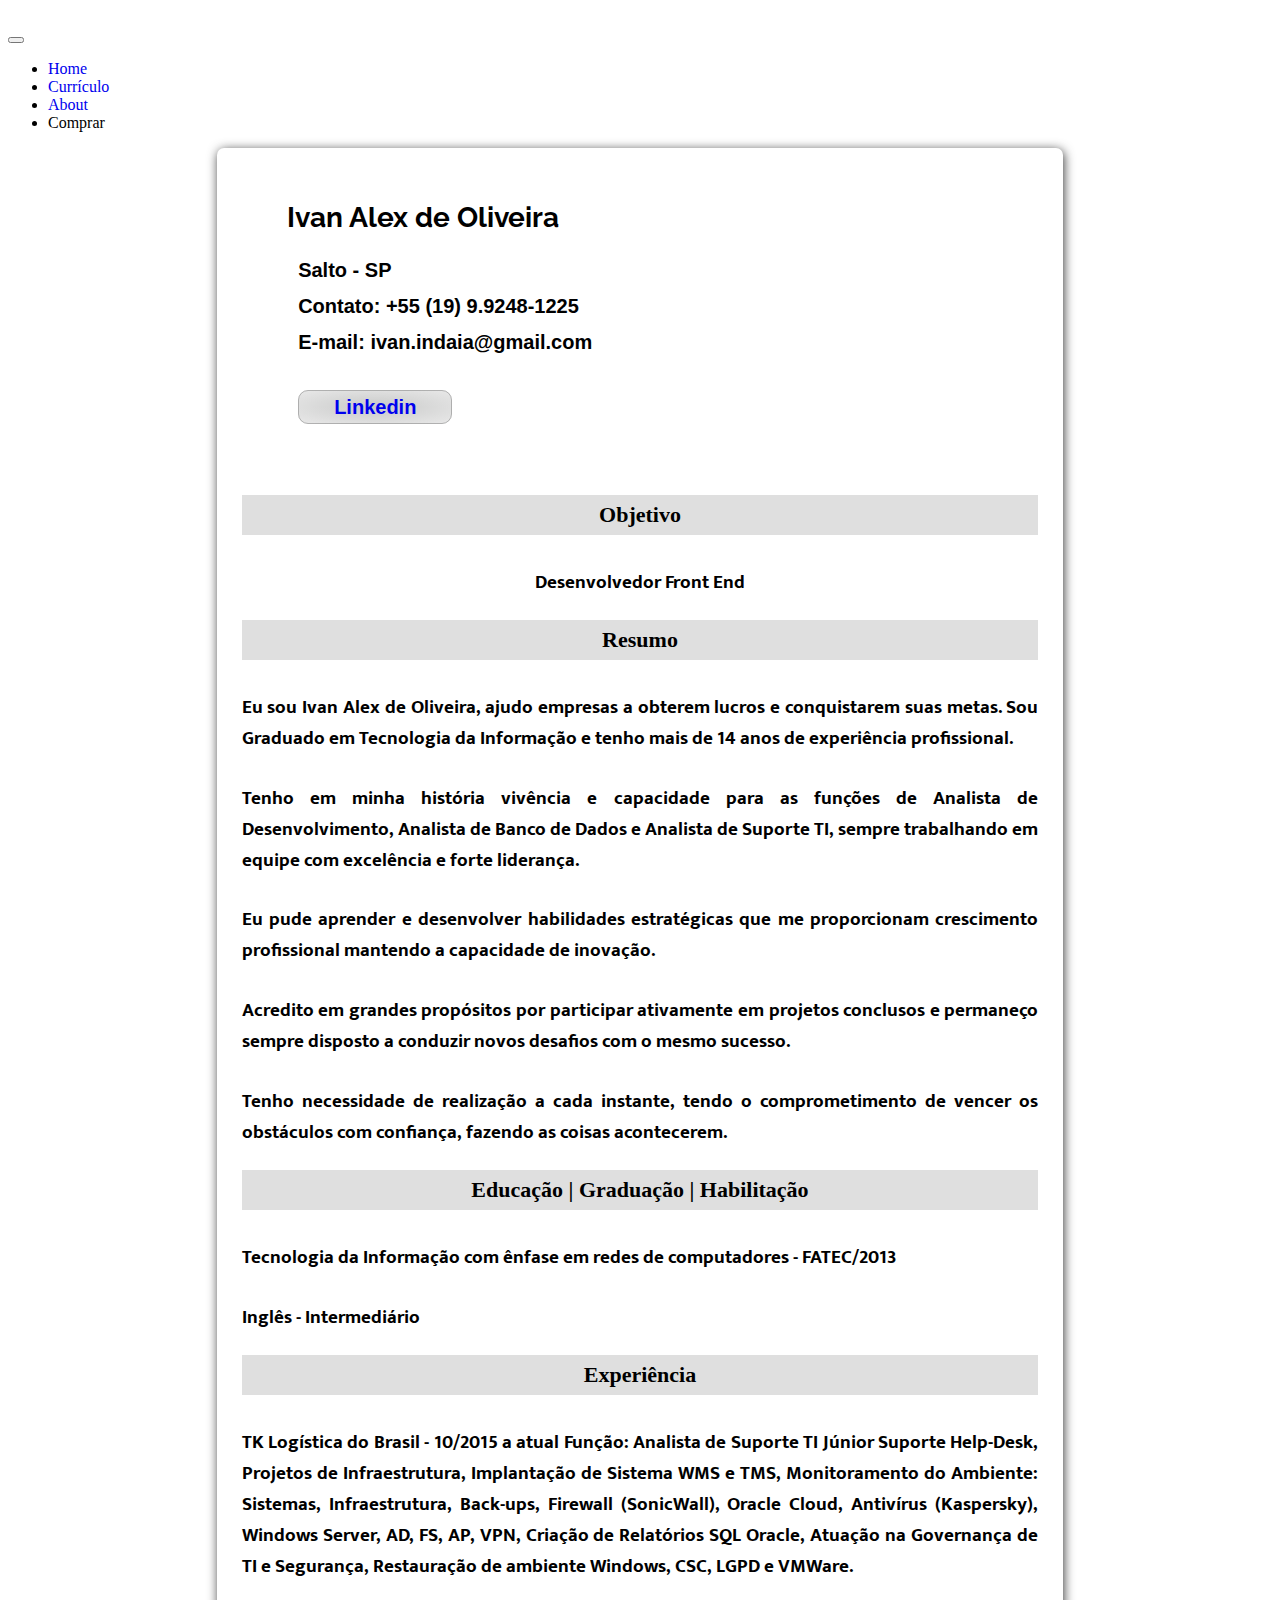
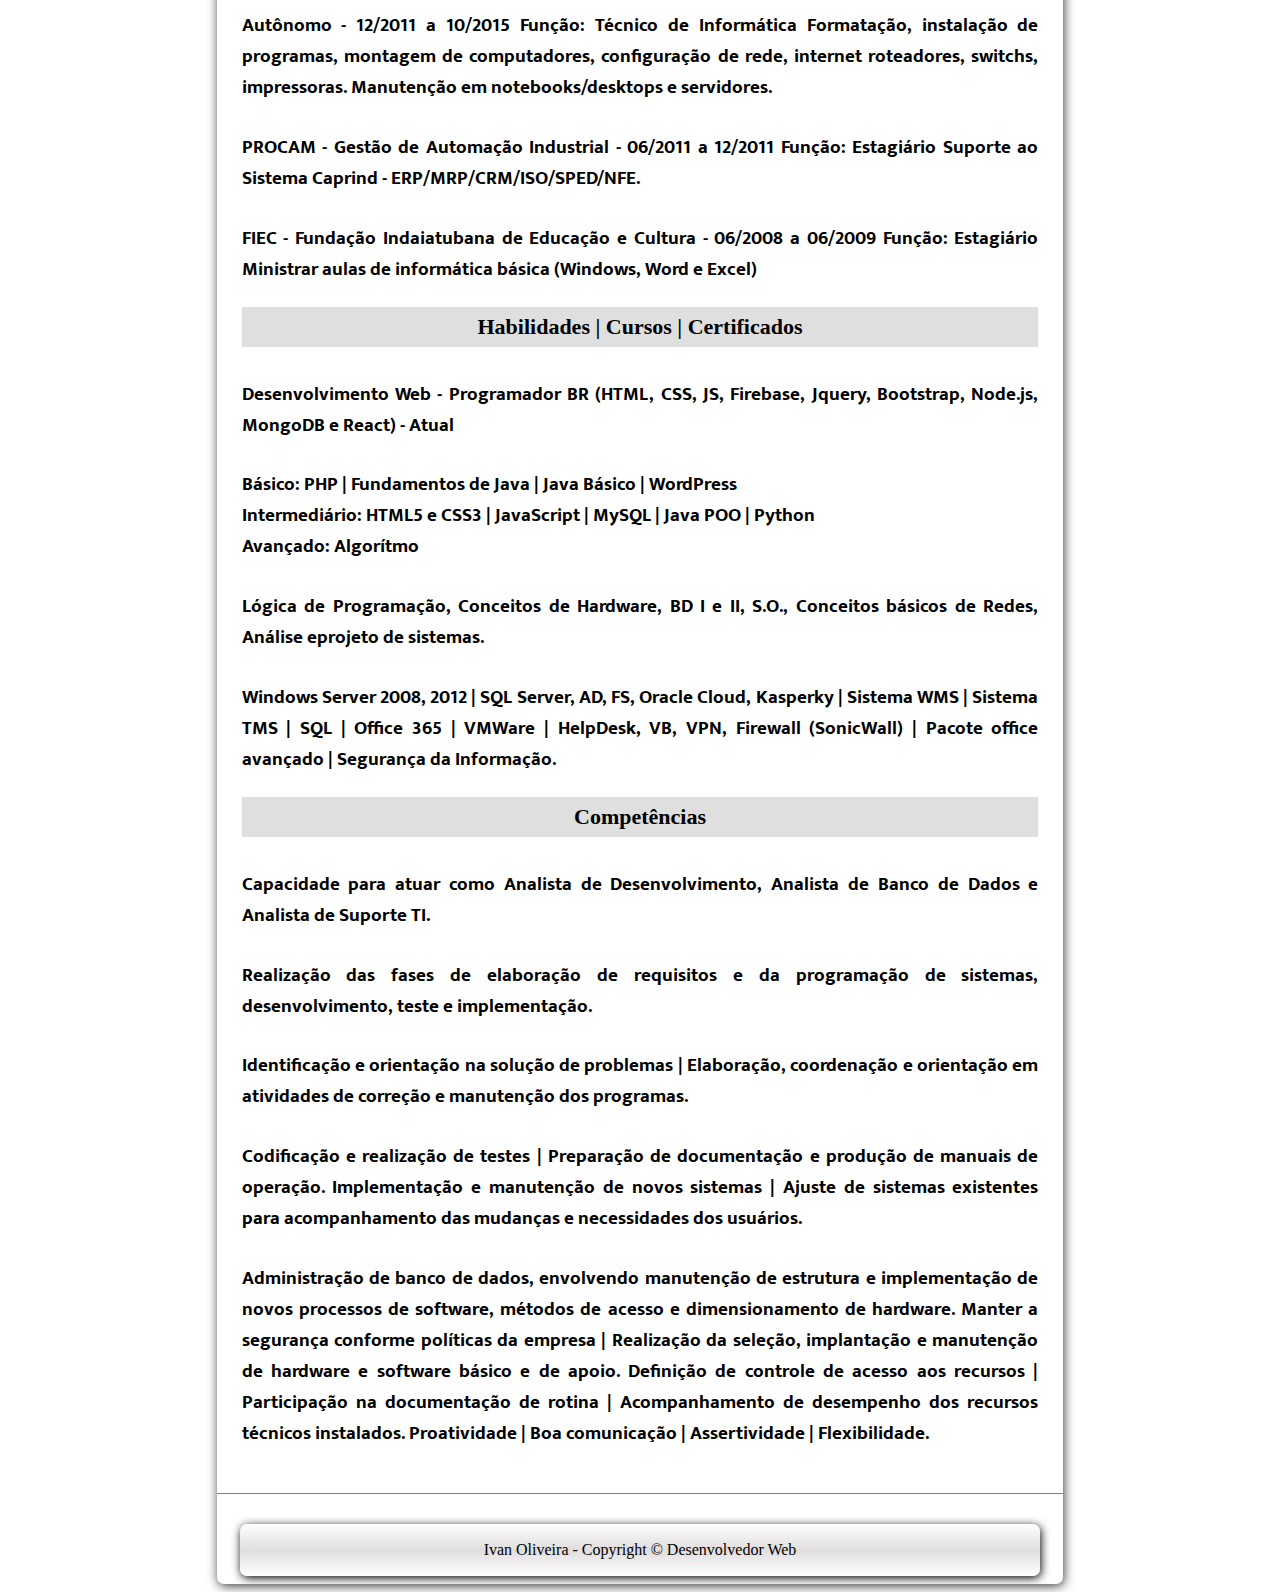
==== html/curriculo.html @ 5013e36b "Up-01" ====
<!DOCTYPE html>
<html lang="pt-br">

<head>
    <meta charset="UTF-8">
    <meta http-equiv="X-UA-Compatible" content="IE=edge">
    <meta name="viewport" content="width=device-width, initial-scale=1.0">
    <link rel="stylesheet" href="../css/style.css">
    <link href="https://cdn.jsdelivr.net/npm/bootstrap@5.1.3/dist/css/bootstrap.min.css" rel="stylesheet" integrity="sha384-1BmE4kWBq78iYhFldvKuhfTAU6auU8tT94WrHftjDbrCEXSU1oBoqyl2QvZ6jIW3" crossorigin="anonymous">
    <title>Currículo - Ivan Oliveira</title>
</head>
<body>
    <body>
        <header class="container">
            <nav class="navbar navbar-expand-sm bg-dark navbar-dark">
                <div class="navbar-brand"><img src="../images/" alt=""> </div>
                <button class="navbar-toggler" type="button" data-toggle="collapse" data-target="#myNav">
                    <span class="navbar-toggler-icon"></span>
                </button>
                <div id="myNav" class="collapse navbar-collapse justify-content-end">
                    <ul class="navbar-nav">
                        <li class="nav-item"><a href="../index.html" class="nav-link" data-toggle="tab">Home</a></li>
                        <li class="nav-item"><a href="html/curriculo.html" target="_blank" class="nav-link" >Currículo</a></li>
                        <li class="nav-item"><a href="#about" class="nav-link" data-toggle="tab">About</a></li>
                        <li class="btn btn-primary">Comprar</li>
                    </ul>
                </div>
            </nav>
    </header>
    <div class="interface">
        <div id="headerLeft">
            <h2 id="nome">Ivan Alex de Oliveira</h2>
            <h3>Salto - SP</h3>
            <h3>Contato:  +55 (19) 9.9248-1225</h3>
            <h3>E-mail:  ivan.indaia@gmail.com</h3> <br>
            <h3><a id="linkedin" href="www.linkedin.com/in/ivan-alex-oliveira">Linkedin</a></h3>
        </div>
        <div id="headerRight">
            <picture>
                <a href="www.linkedin.com/in/ivan-alex-oliveira">
                    <img id="inage" src="images/linkedin.jpeg" alt="">
                </a>
            </picture>
        </div>

        <div class="corpo">
            <!--============ OBJETIVO ============-->
            <h3 class="titulo">Objetivo</h3>
            <h3>
                <p id="obj">
                    Desenvolvedor Front End
                </p>
            </h3>

            <!--============ RESUMO ============-->
            <h3 class="titulo">Resumo</h3>
            <h3>
                <p>
                    Eu sou Ivan Alex de Oliveira, ajudo empresas a
                    obterem lucros e conquistarem suas metas. Sou Graduado
                    em Tecnologia da Informação e tenho mais de
                    14 anos de experiência profissional.
                </p>
                <p>
                    Tenho em minha história vivência e capacidade
                    para as funções de Analista de Desenvolvimento,
                    Analista de Banco de Dados e Analista de Suporte
                    TI, sempre trabalhando em equipe com excelência e forte
                    liderança.
                </p>
                <p>
                    Eu pude aprender e desenvolver habilidades
                    estratégicas que me proporcionam crescimento
                    profissional mantendo a capacidade de inovação.
                </p>
                <p>
                    Acredito em grandes propósitos por participar
                    ativamente em projetos conclusos e permaneço sempre
                    disposto a conduzir novos desafios com o mesmo sucesso.
                </p>
                <p>
                    Tenho necessidade de realização a cada instante,
                    tendo o comprometimento de vencer os obstáculos com
                    confiança, fazendo as coisas acontecerem.
                </p>
            </h3>

            <!--============ Educação | Graduação | Habilitação ============-->
            <h3 class="titulo">Educação | Graduação | Habilitação</h3>
            <h3>
                <p>
                    Tecnologia da Informação com ênfase em
                    redes de computadores - FATEC/2013
                </p>
                <p>
                    Inglês - Intermediário
                </p>
            </h3>

            <!--============ EXPERIÊNCIA ============-->
            <h3 class="titulo">Experiência</h3>
            <h3>
                <p>
                    TK Logística do Brasil - 10/2015 a atual
                    Função: Analista de Suporte TI Júnior
                    Suporte Help-Desk, Projetos de Infraestrutura,
                    Implantação de Sistema WMS e TMS, Monitoramento do
                    Ambiente: Sistemas, Infraestrutura, Back-ups,
                    Firewall (SonicWall), Oracle Cloud, Antivírus
                    (Kaspersky),
                    Windows Server, AD, FS, AP, VPN, Criação de
                    Relatórios SQL Oracle, Atuação na Governança
                    de TI e Segurança, Restauração de ambiente
                    Windows, CSC, LGPD e VMWare.
                </p>
                <p>
                    Autônomo - 12/2011 a 10/2015
                    Função: Técnico de Informática
                    Formatação, instalação de programas,
                    montagem de computadores, configuração
                    de rede, internet roteadores, switchs,
                    impressoras. Manutenção em
                    notebooks/desktops e servidores.
                </p>
                <p>
                    PROCAM - Gestão de Automação Industrial -
                    06/2011 a 12/2011
                    Função: Estagiário
                    Suporte ao Sistema Caprind -
                    ERP/MRP/CRM/ISO/SPED/NFE.
                </p>
                <p>
                    FIEC - Fundação Indaiatubana de
                    Educação e Cultura - 06/2008 a 06/2009
                    Função: Estagiário
                    Ministrar aulas de informática básica
                    (Windows, Word e Excel)
                </p>
            </h3>

            <!--============ Habilidades | Cursos | Certificados ============-->
            <h3 class="titulo">Habilidades | Cursos | Certificados</h3>
            <h3>
                <p>
                    Desenvolvimento Web - Programador BR (HTML, CSS, JS,
                    Firebase, Jquery, Bootstrap, Node.js, MongoDB
                    e React) - Atual
                </p>

                <p class="parag">
                    Básico: PHP | Fundamentos de Java | Java Básico | WordPress <br>
                    Intermediário: HTML5 e CSS3 | JavaScript | MySQL | Java POO | Python <br>
                    Avançado: Algorítmo
                </p>
                <p>
                    Lógica de Programação, Conceitos de Hardware,
                    BD I e II, S.O., Conceitos básicos de Redes,
                    Análise eprojeto de sistemas.
                </p>
                <p>
                    Windows Server 2008, 2012 | SQL Server, AD, FS,
                    Oracle Cloud, Kasperky | Sistema WMS | Sistema TMS
                    | SQL | Office 365 | VMWare | HelpDesk, VB, VPN,
                    Firewall (SonicWall) | Pacote office avançado |
                    Segurança da Informação.
                </p>
            </h3>

            <!--============ COMPETÊNCIAS ============-->
            <h3 class="titulo">Competências</h3>
            <h3>
                <p>
                    Capacidade para atuar como Analista de
                    Desenvolvimento, Analista de Banco de
                    Dados e Analista de Suporte TI.
                </p>
                <p>
                    Realização das fases de elaboração
                    de requisitos e da programação de
                    sistemas, desenvolvimento, teste e
                    implementação.
                </p>
                <p>
                    Identificação e orientação na solução
                    de problemas | Elaboração, coordenação
                    e orientação em atividades de correção
                    e manutenção dos programas.
                </p>
                <p>
                    Codificação e realização de testes |
                    Preparação de documentação e produção
                    de manuais de operação. Implementação
                    e manutenção de novos sistemas |
                    Ajuste de sistemas existentes para
                    acompanhamento das mudanças e necessidades dos usuários.
                </p>
                <p>
                    Administração de banco de dados, envolvendo
                    manutenção de estrutura e implementação de novos
                    processos de software, métodos de acesso e
                    dimensionamento de hardware.
                    Manter a segurança conforme políticas da empresa
                    | Realização da seleção, implantação e manutenção de
                    hardware e software básico e de apoio.
                    Definição de controle de acesso aos recursos
                    | Participação na documentação de rotina |
                    Acompanhamento de desempenho dos recursos 
                    técnicos instalados.
                    Proatividade | Boa comunicação | 
                    Assertividade | Flexibilidade.
                </p>

            </h3>
        </div>
        <footer class="rodape">
            Ivan Oliveira - Copyright &copy; Desenvolvedor Web
        </footer>
    </div>
</body>

</html>
---- css/style.css ----
@import url('https://fonts.googleapis.com/css2?family=Raleway:wght@100&display=swap');
@import url('https://fonts.googleapis.com/css2?family=PT+Serif&display=swap');
@import url('https://fonts.googleapis.com/css2?family=Mukta:wght@200&display=swap');


body {
    /*background-image: url(images/back.jpeg);*/
    background-size: contain;
    background-attachment: fixed;
}

/* ========== INTERFACE ========== */
.interface {
    /*border: 1px solid red;*/

    box-shadow: 1px 2px 11px rgb(59, 59, 59);
    border-radius: 7px;
    width: 67%;
    overflow: auto;
    margin: auto;
    position: relative;
}

/* ========== CABEÇALHO ========== */
/* === Left ==== */
#headerLeft {
    /*border: 1px solid red;*/

    overflow: hidden;
    width: 55%;
    height: 250px;
    padding: 30px 30px 30px 70px;
    float: left;
    
}

#nome {
    font-family: 'Raleway', sans-serif;
    font-size: 28px;
}

#headerLeft > h3 {
    font-family:  Calibri, 'Trebuchet MS', sans-serif;
    font-size: 20px;
    margin: 10px;
    padding: 0.1rem;
}

/* === Right ==== */
#headerRight {
    /*border: 1px solid red;*/
    
    overflow: hidden;
    width: 25%;
    height: 250px;
    padding: 30px;
    float: right;
    text-align: right;
}

#inage {
    width: 200px;
    border-radius: 8px;
    opacity: 0.75;
}

a {
    text-decoration: none;
}

#linkedin {
    border: 1px solid rgba(128, 128, 128, 0.522);
    padding: 5px 35px 5px 35px;
    background-image: radial-gradient(rgba(117, 119, 117, 0.398), rgba(128, 128, 128, 0.179));
    transition: 0.5s;
    border-radius: 10px;
    width: fit-content;
    text-align: center;
}

#linkedin:hover {
    background-color: rgb(199, 12, 12);
    color: white;
    transition: 0.5s;
}

#inage:hover {
    opacity: 1;
    border: 2px solid rgb(248, 247, 247);
}

/* ========== CORPO ========== */
.corpo {
    padding: 25px;
    margin-top: 300px;
    display: block;
    border-bottom: 1px solid grey;
}

.titulo {
    background-color: rgba(128, 128, 128, 0.250);
    text-align: center;
    padding: 7px;
    font-size: 22px;
}

.titulo:hover {
    background-color: rgb(199, 12, 12);
    transition: 0.5s;
}

#obj {
    text-align: center;
}

h3 > p {
    font-family:  Calibri, 'Trebuchet MS', sans-serif;
    font-family: 'Mukta', sans-serif;
    text-align: justify;
    padding-top: 10px;
}

/* ========== RODAPÉ ========== */
.rodape {
    /*border: 1px solid red;*/

    text-align: center;
    padding: 17px;
    background-image: linear-gradient(rgba(255, 255, 255, 0.131), rgb(224, 221, 221), rgba(255, 255, 255, 0.549));
    border-radius: 7px;
    width: 90.5%;
    margin: 30px auto 8px auto;
    box-shadow: 1px  2px 10px black;
}

/* ============================== FISRT ============================== */
@media screen and (max-width: 1150px) {
    .interface {
        background-color: rgba(128, 128, 128, 0.076);
        overflow: auto;
        margin: auto;
        padding: 10px;
    }
    /* === Left ==== */
    #headerLeft {
        width: 50%;
        padding: 5px;
    }
    /* === Right ==== */
    #headerRight {
        padding: 10px;
        width: 45%;
        height: 250px;
    }
    #inage {
        width: 175px;
        align-items: center;
        text-align: center;
        padding: 0.2px;
    }
    #nome {
        font-family: 'Raleway', sans-serif;
        font-size: 27px;
    }
    
    #headerLeft > h3 {
        font-family:  Calibri, 'Trebuchet MS', sans-serif;
        font-size: 19px;
        margin: 3px;
    }
    /* ========== CORPO ========== */
    .corpo {
        padding: 8px;
        margin-top: 275px;
        display: block;
        border-bottom: 1px solid grey;
    }
    h3 > p {
        font-size: 18px;
    }

    .titulo {
        background-image: linear-gradient(rgba(128, 128, 128, 0.250), white, rgba(128, 128, 128, 0.250));
        text-align: center;
        padding: 7px;
        font-size: 20px;
        border-radius: 3px;
        box-shadow: 1px 2px 7px rgb(66, 66, 66);
    }
    /* ========== RODAPÉ ========== */
    .rodape {
        width: 97%;
        margin-top: 20px;
        font-size: 18px;
        padding: 13px;
    }
}

/* ============================== SECOND ============================== */
@media screen and (max-width: 1000px) {
    .interface {
        background-color: rgba(128, 128, 128, 0.076);
        width: 75%;
        overflow: auto;
        margin: auto;
        padding: 10px;
    }
    /* === Left ==== */
    #headerLeft {
        height: 200px;
        width: 54%;
        padding: 5px;
    }
    /* === Right ==== */
    #headerRight {
        height: 200px;
        padding: 10px;
        width: 35%;
    }
    #inage {
        width: 125px;
        align-items: center;
        text-align: center;
        padding: 0.2px;
    }
    #nome {
        font-family: 'Raleway', sans-serif;
        font-size: 25px;
    }
    
    #headerLeft > h3 {
        font-family:  Calibri, 'Trebuchet MS', sans-serif;
        font-size: 16px;
        margin: 3px;
    }
    /* ========== CORPO ========== */
    .corpo {
        padding: 8px;
        margin-top: 210px;
        display: block;
    }
    h3 > p {
        font-size: 16px;
    }

    .titulo {
        background-color: rgba(128, 128, 128, 0.250);
        text-align: center;
        padding: 7px;
        font-size: 17px;
    }
    /* ========== RODAPÉ ========== */
    .rodape {
        width: 90%;
        margin-top: 20px;
        font-size: 14px;
        padding: 13px;
    }
}

/* ============================== THIRD ============================== */
@media screen and (max-width: 600px) {
    .interface {
        background-color: rgba(214, 211, 211, 0.207);
        width: 95%;
        overflow: auto;
        margin: auto;
        padding: 10px;
    }
    /* === Left ==== */
    #headerLeft {
        width: 54%;
        padding: 5px;
    }
    /* === Right ==== */
    #headerRight {
        padding: 10px;
        width: 35%;
    }
    #inage {
        width: 125px;
        align-items: center;
        text-align: center;
        padding: 0.2px;
    }
    #nome {
        font-family: 'Raleway', sans-serif;
        font-size: 22px;
    }
    
    #headerLeft > h3 {
        font-family:  Calibri, 'Trebuchet MS', sans-serif;
        font-size: 14px;
        margin: 3px;
    }
    /* ========== CORPO ========== */
    .corpo {
        padding: 8px;
        margin-top: 210px;
        display: block;
    }
    h3 > p {
        font-size: 15px;
    }

    .titulo {
        background-color: rgba(128, 128, 128, 0.250);
        text-align: center;
        padding: 7px;
        font-size: 17px;
    }
    /* ========== RODAPÉ ========== */
    .rodape {
        width: 90%;
        margin-top: 20px;
        font-size: 14px;
        padding: 13px;
    }
}
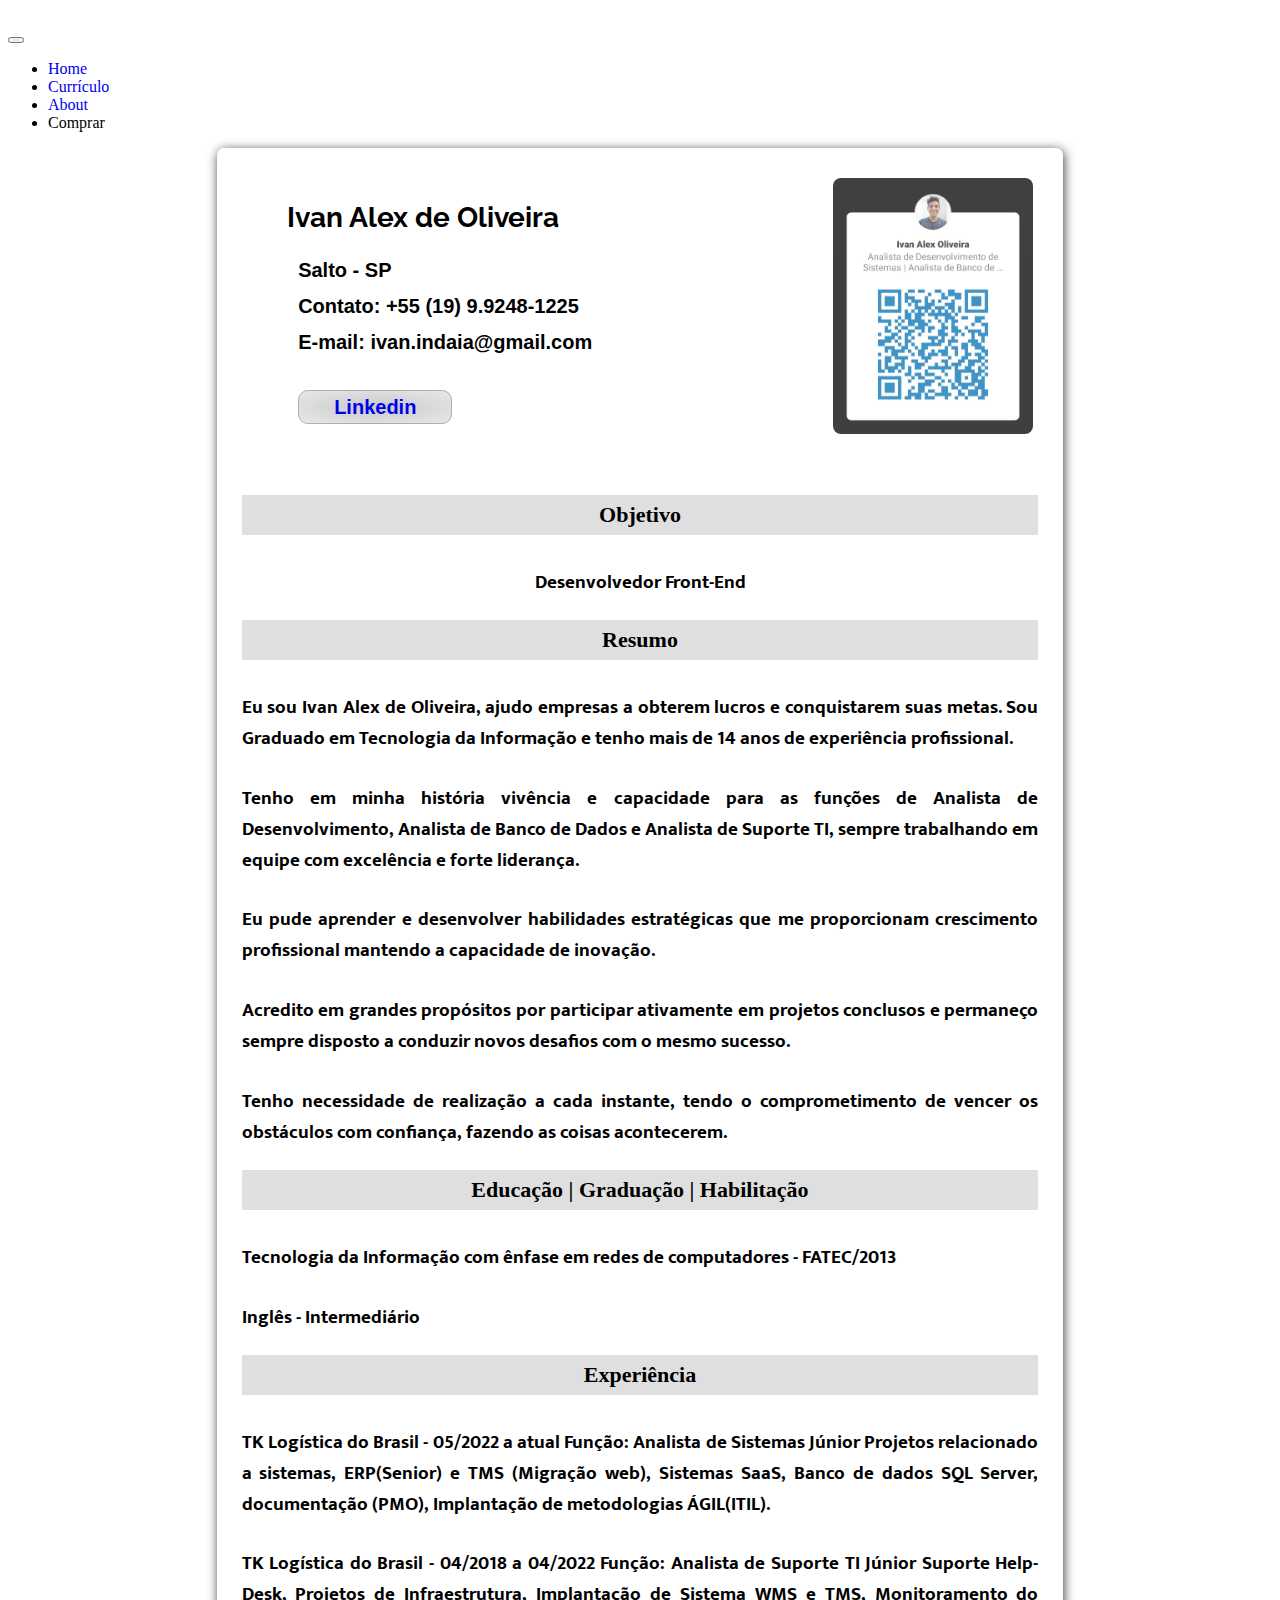
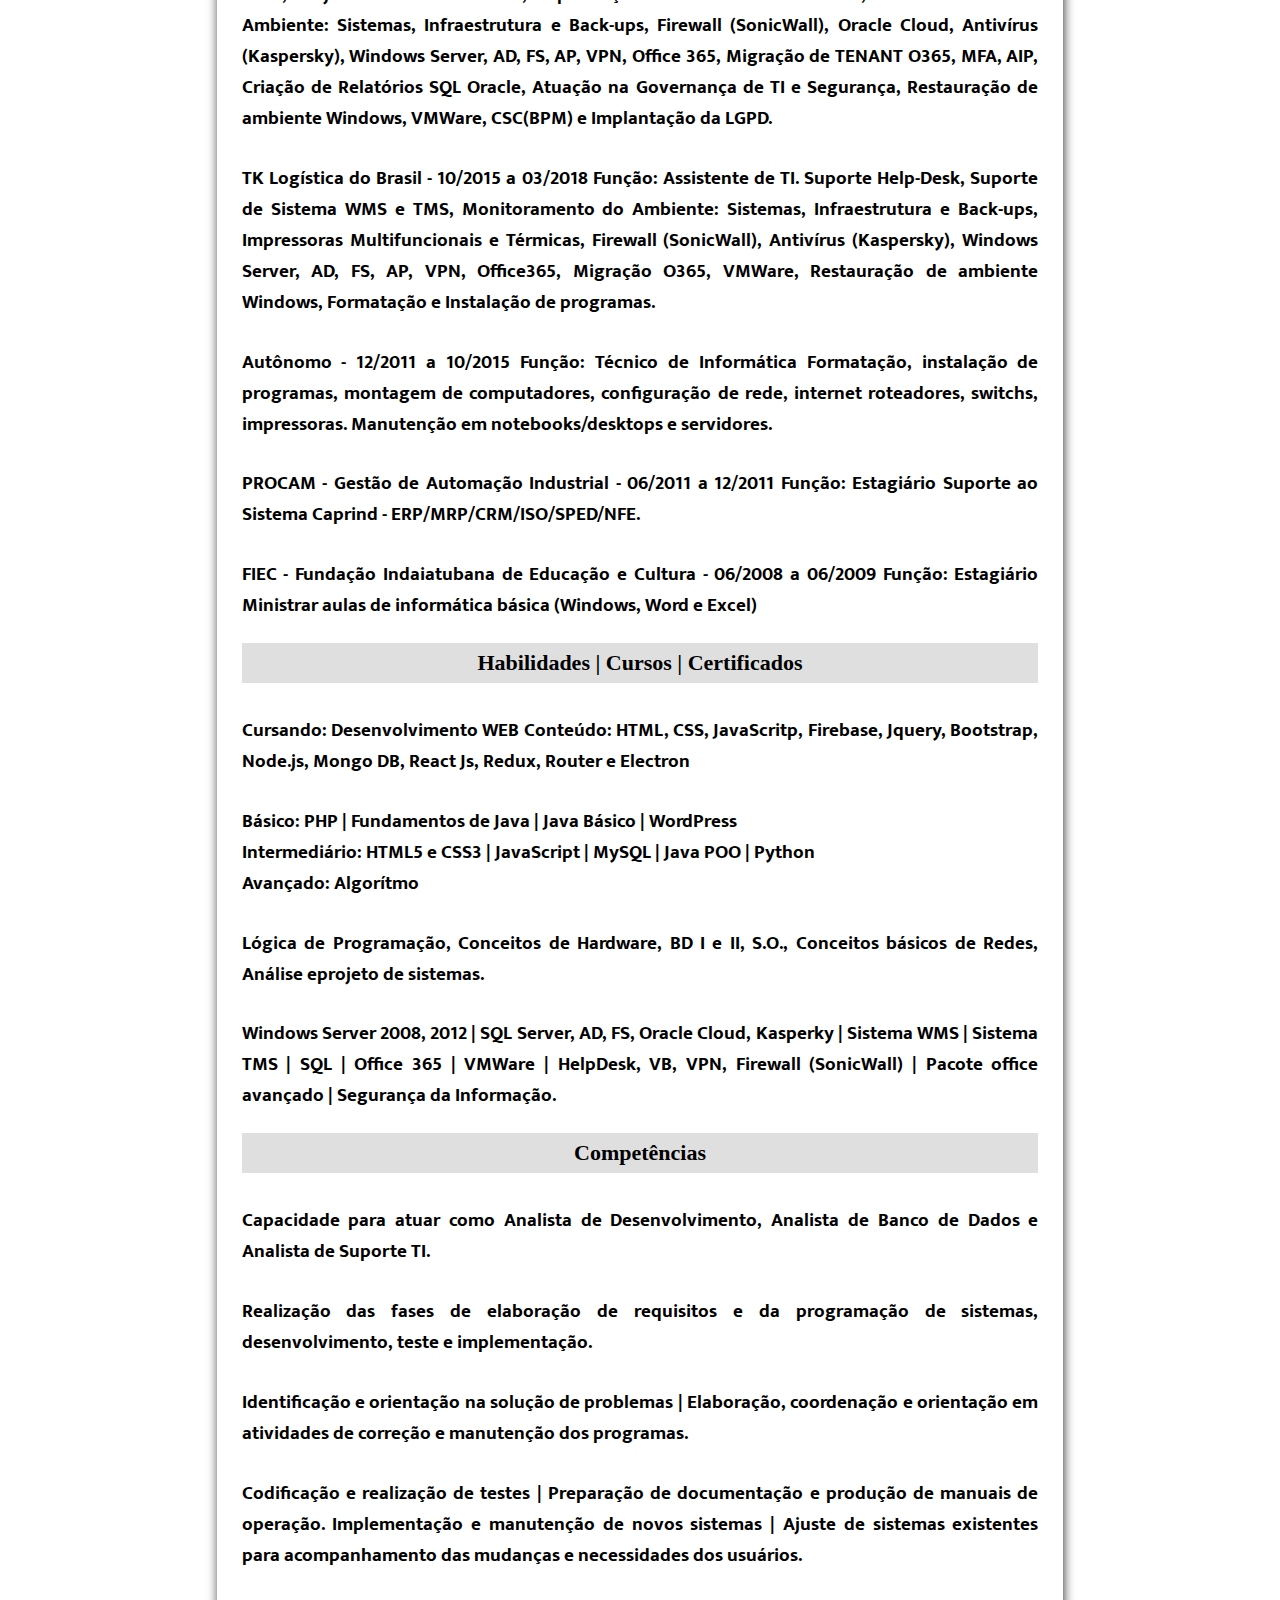
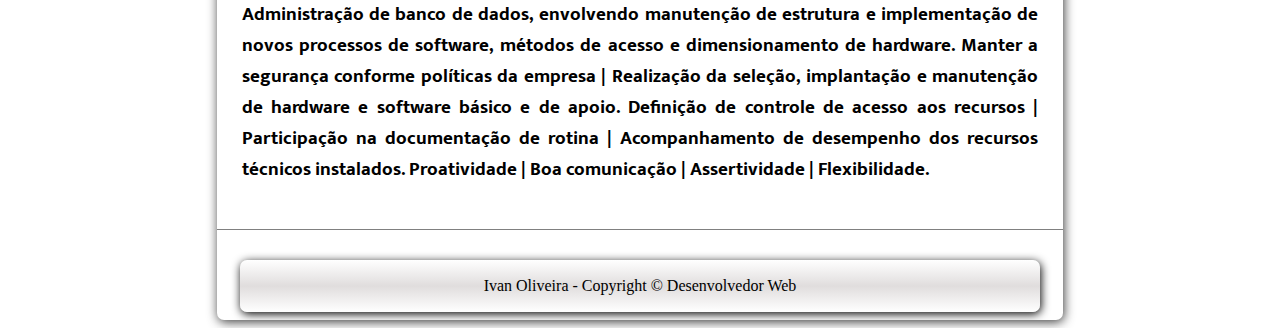
==== commit a81ede51: "Up-Second" ====
--- a/html/curriculo.html
+++ b/html/curriculo.html
@@ -6,10 +6,13 @@
     <meta http-equiv="X-UA-Compatible" content="IE=edge">
     <meta name="viewport" content="width=device-width, initial-scale=1.0">
     <link rel="stylesheet" href="../css/style.css">
-    <link href="https://cdn.jsdelivr.net/npm/bootstrap@5.1.3/dist/css/bootstrap.min.css" rel="stylesheet" integrity="sha384-1BmE4kWBq78iYhFldvKuhfTAU6auU8tT94WrHftjDbrCEXSU1oBoqyl2QvZ6jIW3" crossorigin="anonymous">
+    <link href="https://cdn.jsdelivr.net/npm/bootstrap@5.1.3/dist/css/bootstrap.min.css" rel="stylesheet"
+        integrity="sha384-1BmE4kWBq78iYhFldvKuhfTAU6auU8tT94WrHftjDbrCEXSU1oBoqyl2QvZ6jIW3" crossorigin="anonymous">
     <title>Currículo - Ivan Oliveira</title>
 </head>
+
 <body>
+
     <body>
         <header class="container">
             <nav class="navbar navbar-expand-sm bg-dark navbar-dark">
@@ -20,202 +23,221 @@
                 <div id="myNav" class="collapse navbar-collapse justify-content-end">
                     <ul class="navbar-nav">
                         <li class="nav-item"><a href="../index.html" class="nav-link" data-toggle="tab">Home</a></li>
-                        <li class="nav-item"><a href="html/curriculo.html" target="_blank" class="nav-link" >Currículo</a></li>
+                        <li class="nav-item"><a href="html/curriculo.html" target="_blank"
+                                class="nav-link">Currículo</a></li>
                         <li class="nav-item"><a href="#about" class="nav-link" data-toggle="tab">About</a></li>
                         <li class="btn btn-primary">Comprar</li>
                     </ul>
                 </div>
             </nav>
-    </header>
-    <div class="interface">
-        <div id="headerLeft">
-            <h2 id="nome">Ivan Alex de Oliveira</h2>
-            <h3>Salto - SP</h3>
-            <h3>Contato:  +55 (19) 9.9248-1225</h3>
-            <h3>E-mail:  ivan.indaia@gmail.com</h3> <br>
-            <h3><a id="linkedin" href="www.linkedin.com/in/ivan-alex-oliveira">Linkedin</a></h3>
+        </header>
+        <div class="interface">
+            <div id="headerLeft">
+                <h2 id="nome">Ivan Alex de Oliveira</h2>
+                <h3>Salto - SP</h3>
+                <h3>Contato: +55 (19) 9.9248-1225</h3>
+                <h3>E-mail: ivan.indaia@gmail.com</h3> <br>
+                <h3><a id="linkedin" href="www.linkedin.com/in/ivan-alex-oliveira">Linkedin</a></h3>
+            </div>
+            <div id="headerRight">
+                <picture>
+                    <a href="www.linkedin.com/in/ivan-alex-oliveira">
+                        <img id="inage" src="../images/linkedin.jpeg" alt="">
+                    </a>
+                </picture>
+            </div>
+
+            <div class="corpo">
+                <!--============ OBJETIVO ============-->
+                <h3 class="titulo">Objetivo</h3>
+                <h3>
+                    <p id="obj">
+                        Desenvolvedor Front-End
+                    </p>
+                </h3>
+
+                <!--============ RESUMO ============-->
+                <h3 class="titulo">Resumo</h3>
+                <h3>
+                    <p>
+                        Eu sou Ivan Alex de Oliveira, ajudo empresas a
+                        obterem lucros e conquistarem suas metas. Sou Graduado
+                        em Tecnologia da Informação e tenho mais de
+                        14 anos de experiência profissional.
+                    </p>
+                    <p>
+                        Tenho em minha história vivência e capacidade
+                        para as funções de Analista de Desenvolvimento,
+                        Analista de Banco de Dados e Analista de Suporte
+                        TI, sempre trabalhando em equipe com excelência e forte
+                        liderança.
+                    </p>
+                    <p>
+                        Eu pude aprender e desenvolver habilidades
+                        estratégicas que me proporcionam crescimento
+                        profissional mantendo a capacidade de inovação.
+                    </p>
+                    <p>
+                        Acredito em grandes propósitos por participar
+                        ativamente em projetos conclusos e permaneço sempre
+                        disposto a conduzir novos desafios com o mesmo sucesso.
+                    </p>
+                    <p>
+                        Tenho necessidade de realização a cada instante,
+                        tendo o comprometimento de vencer os obstáculos com
+                        confiança, fazendo as coisas acontecerem.
+                    </p>
+                </h3>
+
+                <!--============ Educação | Graduação | Habilitação ============-->
+                <h3 class="titulo">Educação | Graduação | Habilitação</h3>
+                <h3>
+                    <p>
+                        Tecnologia da Informação com ênfase em
+                        redes de computadores - FATEC/2013
+                    </p>
+                    <p>
+                        Inglês - Intermediário
+                    </p>
+                </h3>
+
+                <!--============ EXPERIÊNCIA ============-->
+                <h3 class="titulo">Experiência</h3>
+                <h3>
+                    <p>
+                        TK Logística do Brasil - 05/2022 a atual
+                        Função: Analista de Sistemas Júnior
+                        Projetos relacionado a sistemas, ERP(Senior) e TMS (Migração web), Sistemas SaaS, Banco de dados
+                        SQL Server, documentação (PMO), Implantação de metodologias ÁGIL(ITIL).
+
+
+                    </p>
+                    <p>
+                        TK Logística do Brasil - 04/2018 a 04/2022
+                        Função: Analista de Suporte TI Júnior
+                        Suporte Help-Desk, Projetos de Infraestrutura, Implantação de Sistema WMS e TMS, Monitoramento
+                        do
+                        Ambiente: Sistemas, Infraestrutura e Back-ups, Firewall (SonicWall), Oracle Cloud, Antivírus
+                        (Kaspersky), Windows Server, AD, FS, AP, VPN, Office 365, Migração de TENANT O365, MFA, AIP,
+                        Criação de Relatórios SQL Oracle, Atuação na Governança de TI e Segurança, Restauração de
+                        ambiente
+                        Windows, VMWare, CSC(BPM) e Implantação da LGPD.
+
+                    </p>
+                    <p>
+                        TK Logística do Brasil - 10/2015 a 03/2018
+                        Função: Assistente de TI.
+                        Suporte Help-Desk, Suporte de Sistema WMS e TMS, Monitoramento do Ambiente: Sistemas,
+                        Infraestrutura e Back-ups, Impressoras Multifuncionais e Térmicas, Firewall (SonicWall),
+                        Antivírus
+                        (Kaspersky), Windows Server, AD, FS, AP, VPN, Office365, Migração O365, VMWare, Restauração de
+                        ambiente Windows, Formatação e Instalação de programas.
+
+                    </p>
+                    <p>
+                        Autônomo - 12/2011 a 10/2015
+                        Função: Técnico de Informática
+                        Formatação, instalação de programas,
+                        montagem de computadores, configuração
+                        de rede, internet roteadores, switchs,
+                        impressoras. Manutenção em
+                        notebooks/desktops e servidores.
+                    </p>
+                    <p>
+                        PROCAM - Gestão de Automação Industrial -
+                        06/2011 a 12/2011
+                        Função: Estagiário
+                        Suporte ao Sistema Caprind -
+                        ERP/MRP/CRM/ISO/SPED/NFE.
+                    </p>
+                    <p>
+                        FIEC - Fundação Indaiatubana de
+                        Educação e Cultura - 06/2008 a 06/2009
+                        Função: Estagiário
+                        Ministrar aulas de informática básica
+                        (Windows, Word e Excel)
+                    </p>
+                </h3>
+
+                <!--============ Habilidades | Cursos | Certificados ============-->
+                <h3 class="titulo">Habilidades | Cursos | Certificados</h3>
+                <h3>
+                    <p>
+                        Cursando: Desenvolvimento WEB
+                        Conteúdo: HTML, CSS, JavaScritp, Firebase, Jquery, Bootstrap, Node.js, Mongo DB, React Js,
+                        Redux,
+                        Router e Electron
+                    </p>
+
+                    <p class="parag">
+                        Básico: PHP | Fundamentos de Java | Java Básico | WordPress <br>
+                        Intermediário: HTML5 e CSS3 | JavaScript | MySQL | Java POO | Python <br>
+                        Avançado: Algorítmo
+                    </p>
+                    <p>
+                        Lógica de Programação, Conceitos de Hardware,
+                        BD I e II, S.O., Conceitos básicos de Redes,
+                        Análise eprojeto de sistemas.
+                    </p>
+                    <p>
+                        Windows Server 2008, 2012 | SQL Server, AD, FS,
+                        Oracle Cloud, Kasperky | Sistema WMS | Sistema TMS
+                        | SQL | Office 365 | VMWare | HelpDesk, VB, VPN,
+                        Firewall (SonicWall) | Pacote office avançado |
+                        Segurança da Informação.
+                    </p>
+                </h3>
+
+                <!--============ COMPETÊNCIAS ============-->
+                <h3 class="titulo">Competências</h3>
+                <h3>
+                    <p>
+                        Capacidade para atuar como Analista de
+                        Desenvolvimento, Analista de Banco de
+                        Dados e Analista de Suporte TI.
+                    </p>
+                    <p>
+                        Realização das fases de elaboração
+                        de requisitos e da programação de
+                        sistemas, desenvolvimento, teste e
+                        implementação.
+                    </p>
+                    <p>
+                        Identificação e orientação na solução
+                        de problemas | Elaboração, coordenação
+                        e orientação em atividades de correção
+                        e manutenção dos programas.
+                    </p>
+                    <p>
+                        Codificação e realização de testes |
+                        Preparação de documentação e produção
+                        de manuais de operação. Implementação
+                        e manutenção de novos sistemas |
+                        Ajuste de sistemas existentes para
+                        acompanhamento das mudanças e necessidades dos usuários.
+                    </p>
+                    <p>
+                        Administração de banco de dados, envolvendo
+                        manutenção de estrutura e implementação de novos
+                        processos de software, métodos de acesso e
+                        dimensionamento de hardware.
+                        Manter a segurança conforme políticas da empresa
+                        | Realização da seleção, implantação e manutenção de
+                        hardware e software básico e de apoio.
+                        Definição de controle de acesso aos recursos
+                        | Participação na documentação de rotina |
+                        Acompanhamento de desempenho dos recursos
+                        técnicos instalados.
+                        Proatividade | Boa comunicação |
+                        Assertividade | Flexibilidade.
+                    </p>
+
+                </h3>
+            </div>
+            <footer class="rodape">
+                Ivan Oliveira - Copyright &copy; Desenvolvedor Web
+            </footer>
         </div>
-        <div id="headerRight">
-            <picture>
-                <a href="www.linkedin.com/in/ivan-alex-oliveira">
-                    <img id="inage" src="images/linkedin.jpeg" alt="">
-                </a>
-            </picture>
-        </div>
-
-        <div class="corpo">
-            <!--============ OBJETIVO ============-->
-            <h3 class="titulo">Objetivo</h3>
-            <h3>
-                <p id="obj">
-                    Desenvolvedor Front End
-                </p>
-            </h3>
-
-            <!--============ RESUMO ============-->
-            <h3 class="titulo">Resumo</h3>
-            <h3>
-                <p>
-                    Eu sou Ivan Alex de Oliveira, ajudo empresas a
-                    obterem lucros e conquistarem suas metas. Sou Graduado
-                    em Tecnologia da Informação e tenho mais de
-                    14 anos de experiência profissional.
-                </p>
-                <p>
-                    Tenho em minha história vivência e capacidade
-                    para as funções de Analista de Desenvolvimento,
-                    Analista de Banco de Dados e Analista de Suporte
-                    TI, sempre trabalhando em equipe com excelência e forte
-                    liderança.
-                </p>
-                <p>
-                    Eu pude aprender e desenvolver habilidades
-                    estratégicas que me proporcionam crescimento
-                    profissional mantendo a capacidade de inovação.
-                </p>
-                <p>
-                    Acredito em grandes propósitos por participar
-                    ativamente em projetos conclusos e permaneço sempre
-                    disposto a conduzir novos desafios com o mesmo sucesso.
-                </p>
-                <p>
-                    Tenho necessidade de realização a cada instante,
-                    tendo o comprometimento de vencer os obstáculos com
-                    confiança, fazendo as coisas acontecerem.
-                </p>
-            </h3>
-
-            <!--============ Educação | Graduação | Habilitação ============-->
-            <h3 class="titulo">Educação | Graduação | Habilitação</h3>
-            <h3>
-                <p>
-                    Tecnologia da Informação com ênfase em
-                    redes de computadores - FATEC/2013
-                </p>
-                <p>
-                    Inglês - Intermediário
-                </p>
-            </h3>
-
-            <!--============ EXPERIÊNCIA ============-->
-            <h3 class="titulo">Experiência</h3>
-            <h3>
-                <p>
-                    TK Logística do Brasil - 10/2015 a atual
-                    Função: Analista de Suporte TI Júnior
-                    Suporte Help-Desk, Projetos de Infraestrutura,
-                    Implantação de Sistema WMS e TMS, Monitoramento do
-                    Ambiente: Sistemas, Infraestrutura, Back-ups,
-                    Firewall (SonicWall), Oracle Cloud, Antivírus
-                    (Kaspersky),
-                    Windows Server, AD, FS, AP, VPN, Criação de
-                    Relatórios SQL Oracle, Atuação na Governança
-                    de TI e Segurança, Restauração de ambiente
-                    Windows, CSC, LGPD e VMWare.
-                </p>
-                <p>
-                    Autônomo - 12/2011 a 10/2015
-                    Função: Técnico de Informática
-                    Formatação, instalação de programas,
-                    montagem de computadores, configuração
-                    de rede, internet roteadores, switchs,
-                    impressoras. Manutenção em
-                    notebooks/desktops e servidores.
-                </p>
-                <p>
-                    PROCAM - Gestão de Automação Industrial -
-                    06/2011 a 12/2011
-                    Função: Estagiário
-                    Suporte ao Sistema Caprind -
-                    ERP/MRP/CRM/ISO/SPED/NFE.
-                </p>
-                <p>
-                    FIEC - Fundação Indaiatubana de
-                    Educação e Cultura - 06/2008 a 06/2009
-                    Função: Estagiário
-                    Ministrar aulas de informática básica
-                    (Windows, Word e Excel)
-                </p>
-            </h3>
-
-            <!--============ Habilidades | Cursos | Certificados ============-->
-            <h3 class="titulo">Habilidades | Cursos | Certificados</h3>
-            <h3>
-                <p>
-                    Desenvolvimento Web - Programador BR (HTML, CSS, JS,
-                    Firebase, Jquery, Bootstrap, Node.js, MongoDB
-                    e React) - Atual
-                </p>
-
-                <p class="parag">
-                    Básico: PHP | Fundamentos de Java | Java Básico | WordPress <br>
-                    Intermediário: HTML5 e CSS3 | JavaScript | MySQL | Java POO | Python <br>
-                    Avançado: Algorítmo
-                </p>
-                <p>
-                    Lógica de Programação, Conceitos de Hardware,
-                    BD I e II, S.O., Conceitos básicos de Redes,
-                    Análise eprojeto de sistemas.
-                </p>
-                <p>
-                    Windows Server 2008, 2012 | SQL Server, AD, FS,
-                    Oracle Cloud, Kasperky | Sistema WMS | Sistema TMS
-                    | SQL | Office 365 | VMWare | HelpDesk, VB, VPN,
-                    Firewall (SonicWall) | Pacote office avançado |
-                    Segurança da Informação.
-                </p>
-            </h3>
-
-            <!--============ COMPETÊNCIAS ============-->
-            <h3 class="titulo">Competências</h3>
-            <h3>
-                <p>
-                    Capacidade para atuar como Analista de
-                    Desenvolvimento, Analista de Banco de
-                    Dados e Analista de Suporte TI.
-                </p>
-                <p>
-                    Realização das fases de elaboração
-                    de requisitos e da programação de
-                    sistemas, desenvolvimento, teste e
-                    implementação.
-                </p>
-                <p>
-                    Identificação e orientação na solução
-                    de problemas | Elaboração, coordenação
-                    e orientação em atividades de correção
-                    e manutenção dos programas.
-                </p>
-                <p>
-                    Codificação e realização de testes |
-                    Preparação de documentação e produção
-                    de manuais de operação. Implementação
-                    e manutenção de novos sistemas |
-                    Ajuste de sistemas existentes para
-                    acompanhamento das mudanças e necessidades dos usuários.
-                </p>
-                <p>
-                    Administração de banco de dados, envolvendo
-                    manutenção de estrutura e implementação de novos
-                    processos de software, métodos de acesso e
-                    dimensionamento de hardware.
-                    Manter a segurança conforme políticas da empresa
-                    | Realização da seleção, implantação e manutenção de
-                    hardware e software básico e de apoio.
-                    Definição de controle de acesso aos recursos
-                    | Participação na documentação de rotina |
-                    Acompanhamento de desempenho dos recursos 
-                    técnicos instalados.
-                    Proatividade | Boa comunicação | 
-                    Assertividade | Flexibilidade.
-                </p>
-
-            </h3>
-        </div>
-        <footer class="rodape">
-            Ivan Oliveira - Copyright &copy; Desenvolvedor Web
-        </footer>
-    </div>
-</body>
+    </body>
 
 </html>--- a/css/style.css
+++ b/css/style.css
@@ -7,6 +7,7 @@
     /*background-image: url(images/back.jpeg);*/
     background-size: contain;
     background-attachment: fixed;
+    overflow: hidden;
 }
 
 /* ========== INTERFACE ========== */
@@ -133,6 +134,47 @@
     box-shadow: 1px  2px 10px black;
 }
 
+#Start {
+    position: absolute;
+    width: 100%;
+    height: 100%;
+    background-color: rgba(0, 0, 0, 0.900);
+    color: white;
+    font-size: 45px;
+    display: flex;
+    justify-content: center;
+    align-items: center;
+    flex-direction: column;
+    top: 0;
+}
+
+#welcome {
+    font-family: Impact, Haettenschweiler, 'Arial Narrow Bold', sans-serif;
+    text-align: center;
+    margin: 25px;
+}
+
+.bgimage {
+    height:100vh;
+    background: url('../images/perfil.jpeg');
+    background-size:cover;
+    position:relative;
+}
+.hero_title {
+    font-size: 4.5rem;
+}
+.hero_desc {
+    font-size: 2rem;
+}
+.hero-text {
+    text-align: left;
+    position: absolute;
+    top: 50%;
+    left: 50%;
+    transform: translate(-50%, -50%);
+    color: black;
+}
+
 /* ============================== FISRT ============================== */
 @media screen and (max-width: 1150px) {
     .interface {
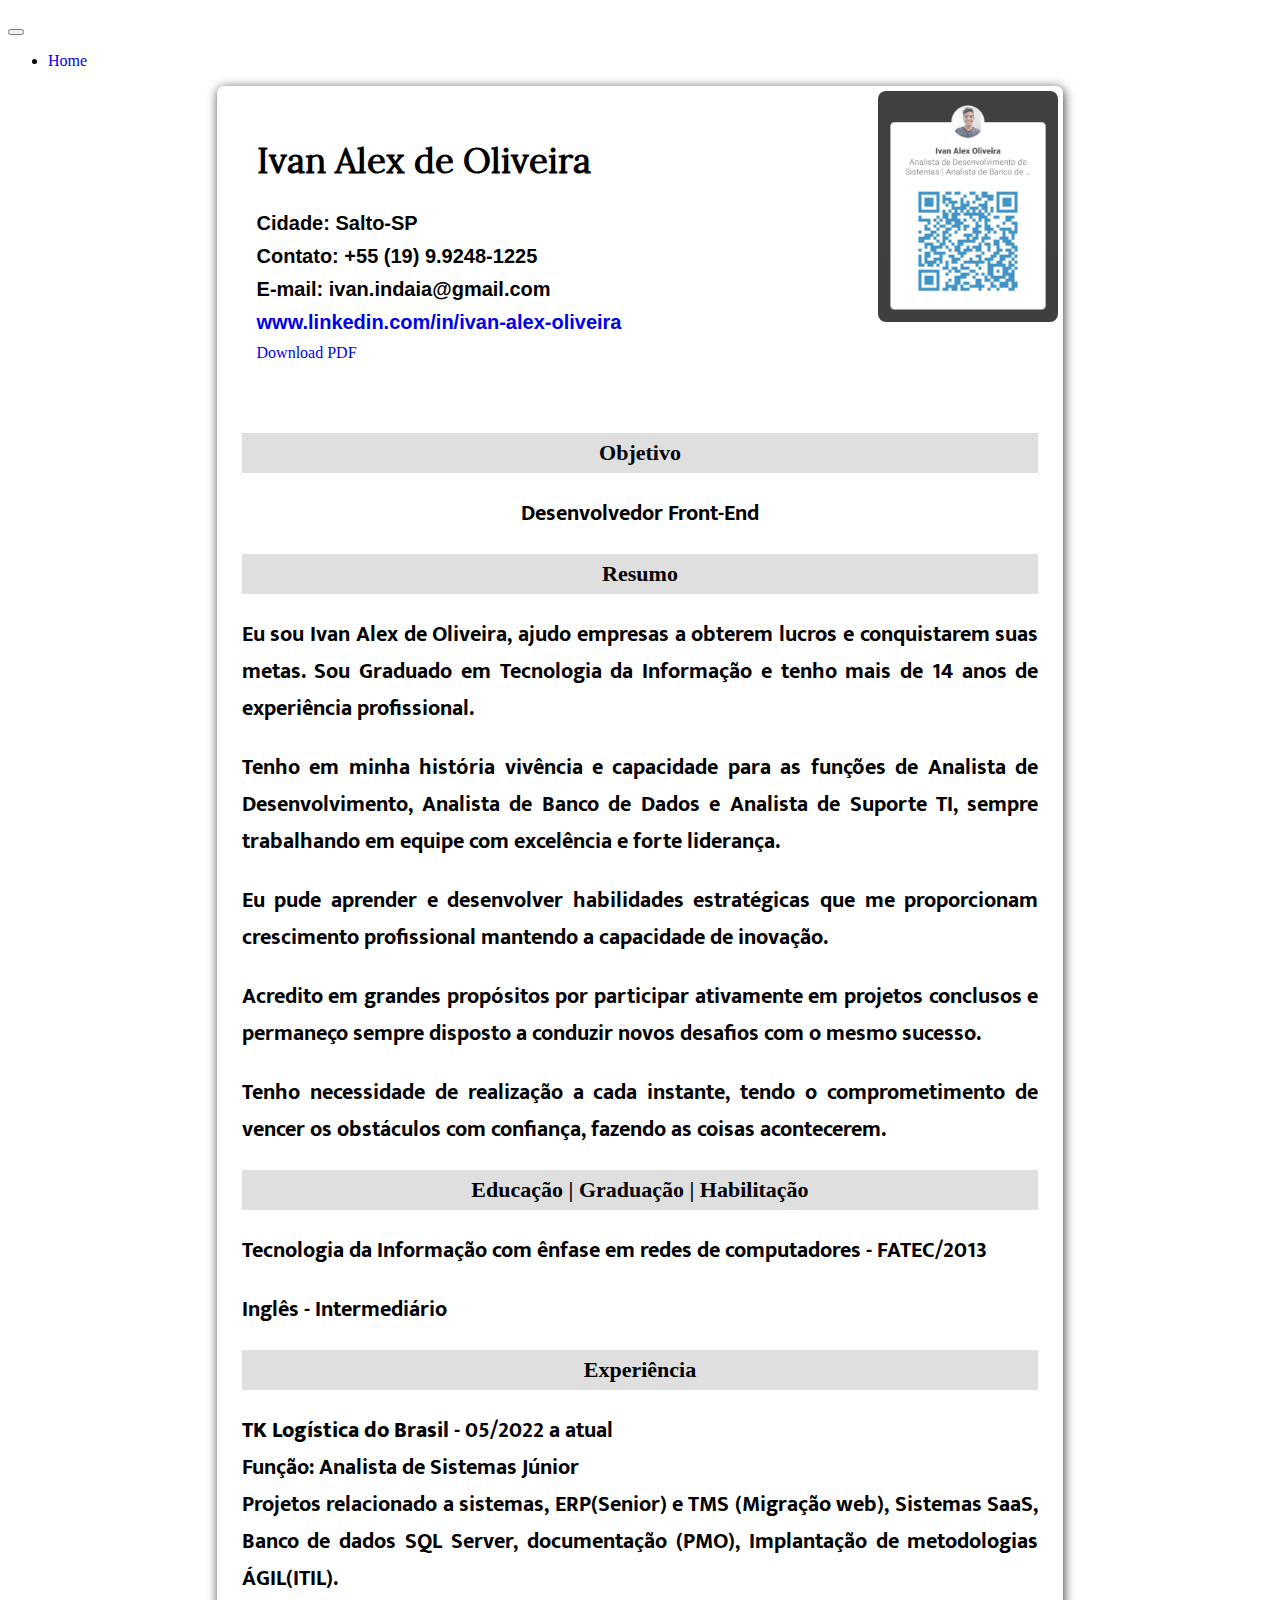
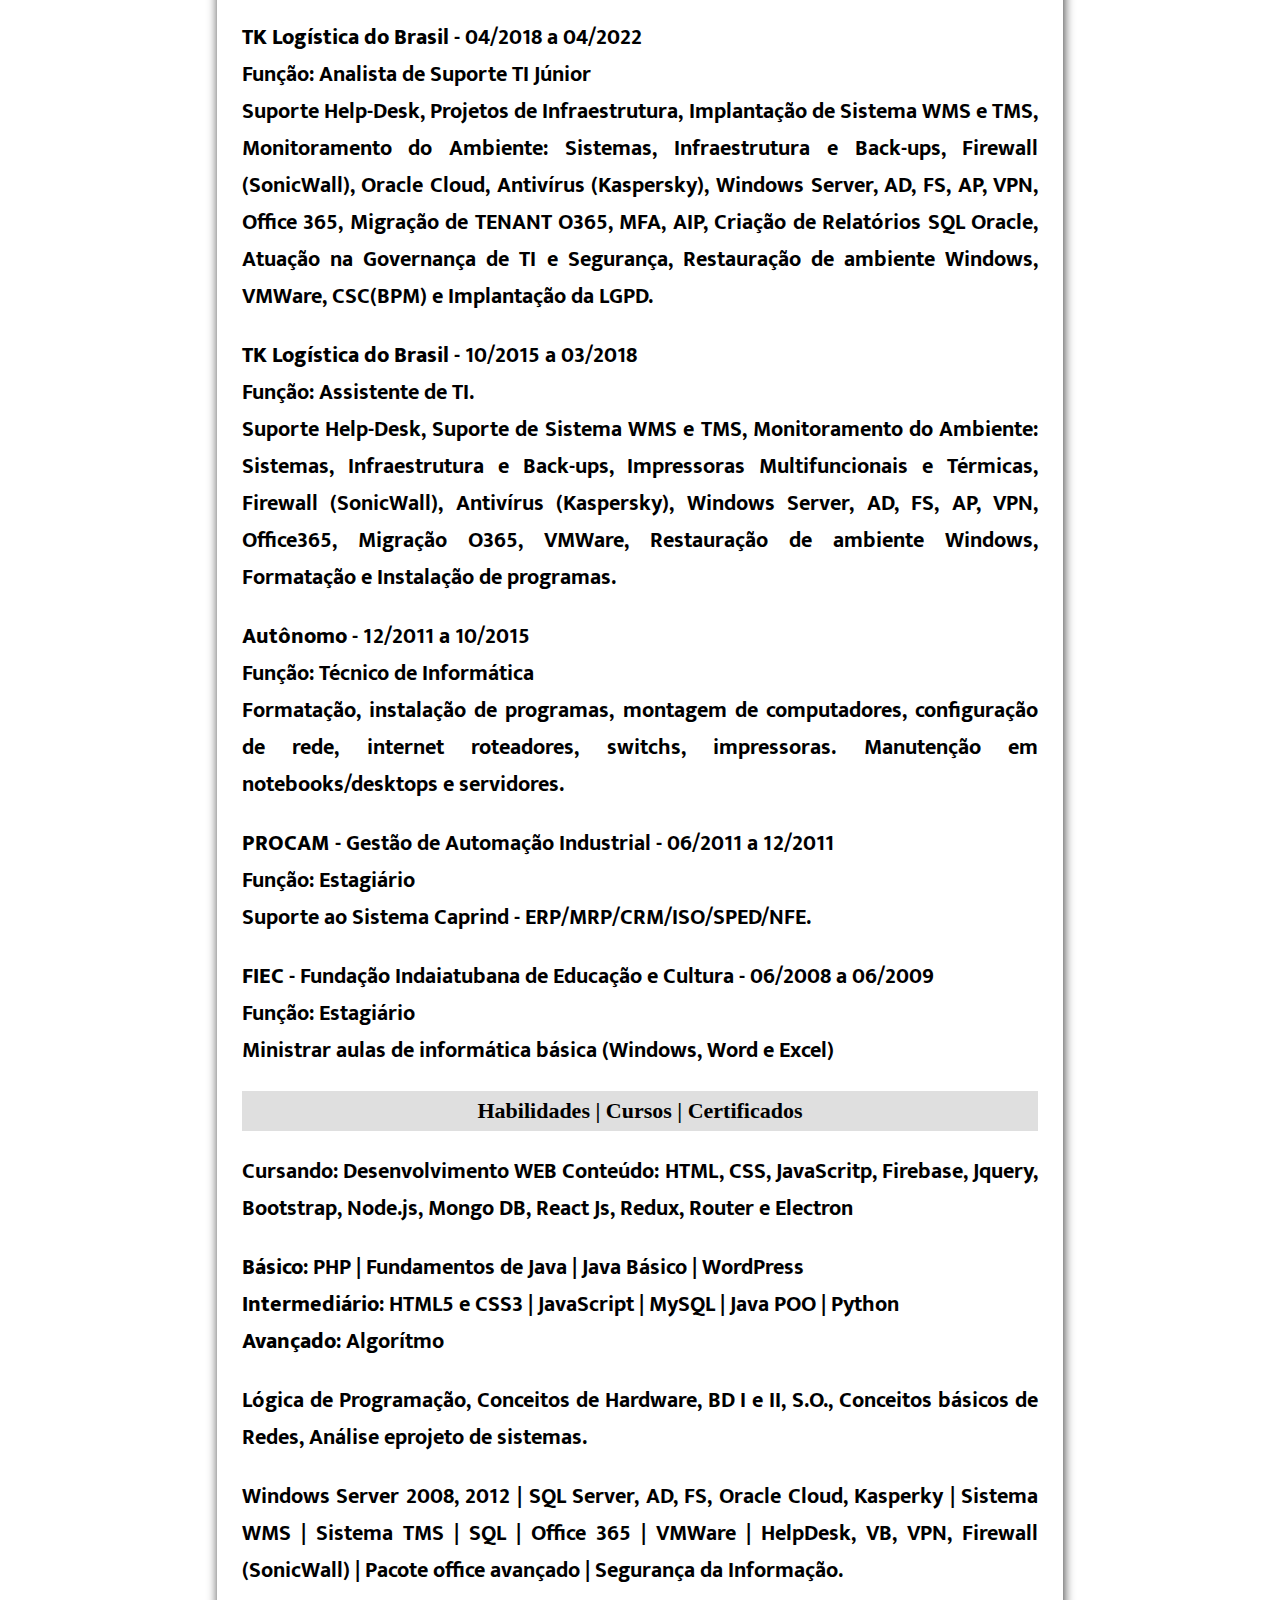
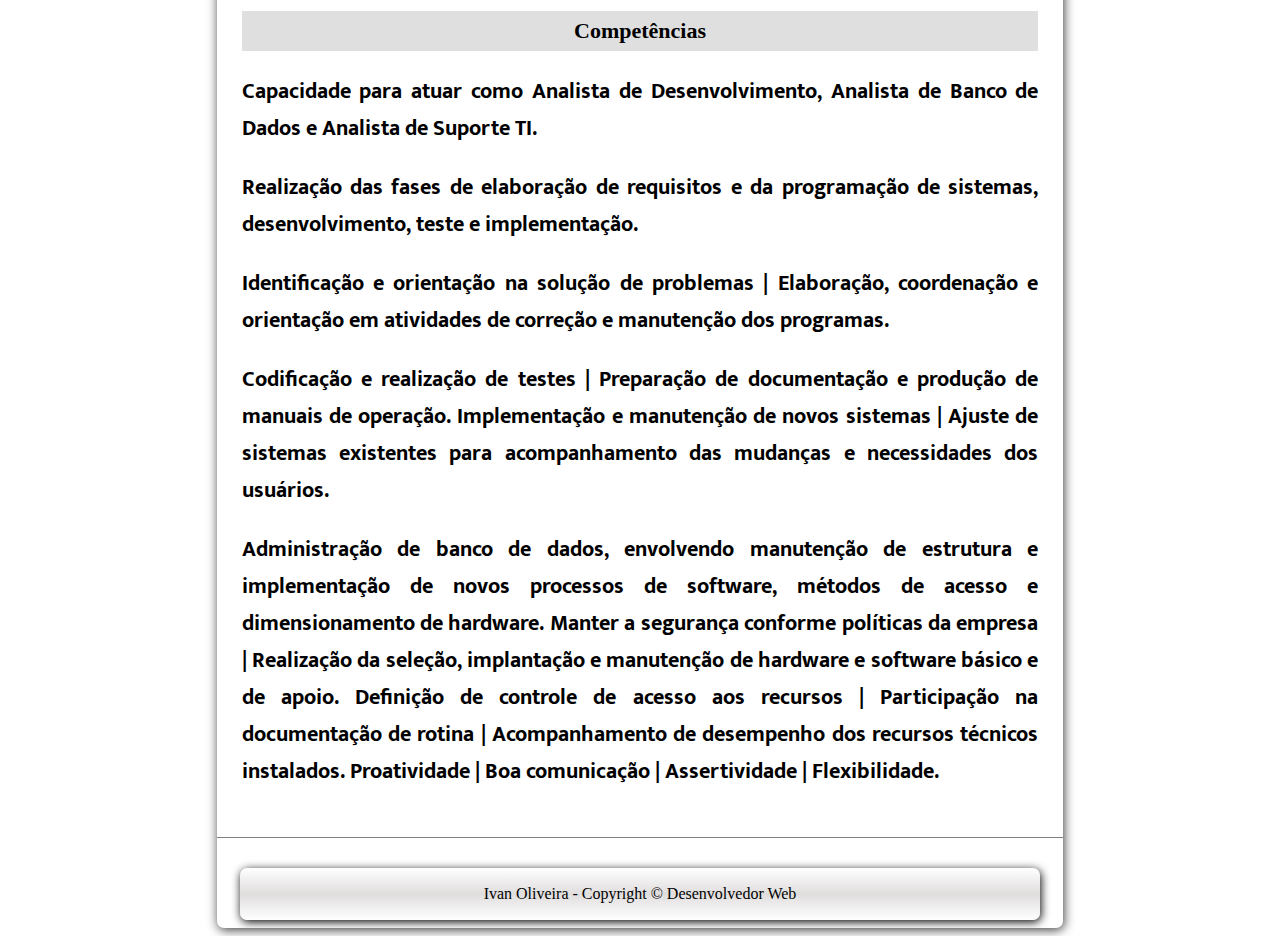
==== commit ee360e20: "Up-3" ====
--- a/html/curriculo.html
+++ b/html/curriculo.html
@@ -5,239 +5,240 @@
     <meta charset="UTF-8">
     <meta http-equiv="X-UA-Compatible" content="IE=edge">
     <meta name="viewport" content="width=device-width, initial-scale=1.0">
-    <link rel="stylesheet" href="../css/style.css">
+    <link rel="stylesheet" href="../css/styleC.css">
     <link href="https://cdn.jsdelivr.net/npm/bootstrap@5.1.3/dist/css/bootstrap.min.css" rel="stylesheet"
         integrity="sha384-1BmE4kWBq78iYhFldvKuhfTAU6auU8tT94WrHftjDbrCEXSU1oBoqyl2QvZ6jIW3" crossorigin="anonymous">
     <title>Currículo - Ivan Oliveira</title>
+    <link rel="shortcut icon" href="icons/favicon.ico" type="image/x-icon">
 </head>
 
 <body>
-
-    <body>
-        <header class="container">
-            <nav class="navbar navbar-expand-sm bg-dark navbar-dark">
-                <div class="navbar-brand"><img src="../images/" alt=""> </div>
-                <button class="navbar-toggler" type="button" data-toggle="collapse" data-target="#myNav">
-                    <span class="navbar-toggler-icon"></span>
-                </button>
-                <div id="myNav" class="collapse navbar-collapse justify-content-end">
-                    <ul class="navbar-nav">
-                        <li class="nav-item"><a href="../index.html" class="nav-link" data-toggle="tab">Home</a></li>
-                        <li class="nav-item"><a href="html/curriculo.html" target="_blank"
-                                class="nav-link">Currículo</a></li>
-                        <li class="nav-item"><a href="#about" class="nav-link" data-toggle="tab">About</a></li>
-                        <li class="btn btn-primary">Comprar</li>
-                    </ul>
-                </div>
-            </nav>
-        </header>
-        <div class="interface">
-            <div id="headerLeft">
-                <h2 id="nome">Ivan Alex de Oliveira</h2>
-                <h3>Salto - SP</h3>
-                <h3>Contato: +55 (19) 9.9248-1225</h3>
-                <h3>E-mail: ivan.indaia@gmail.com</h3> <br>
-                <h3><a id="linkedin" href="www.linkedin.com/in/ivan-alex-oliveira">Linkedin</a></h3>
+    <header>
+        <nav class="navbar navbar-expand-sm bg-dark navbar-dark">
+            <div class="navbar-brand"><img src="../images/" alt=""> </div>
+            <button class="navbar-toggler" type="button" data-toggle="collapse" data-target="#myNav">
+                <span class="navbar-toggler-icon"></span>
+            </button>
+            <div id="myNav" class="collapse navbar-collapse justify-content-end">
+                <ul class="navbar-nav">
+                    <li class="nav-item"><a href="../index.html" class="nav-link" data-toggle="tab">Home</a></li>
+                    <!-- <li class="nav-item"><a href="html/curriculo.html" class="nav-link">Currículo</a></li>
+                    <li class="nav-item"><a href="index.html" class="nav-link" data-toggle="tab">Resumo</a></li>
+                    <li class="nav-item"><a href="index.html" class="nav-link" data-toggle="tab">Meu Trabalhos</a></li>
+                    <li class="nav-item"><a href="index.html" class="nav-link" data-toggle="tab">Sobre Mim</a></li>
+                    <li class="nav-item"><a href="#about" class="nav-link" data-toggle="tab">Contato</a></li> -->
+                </ul>
             </div>
-            <div id="headerRight">
-                <picture>
-                    <a href="www.linkedin.com/in/ivan-alex-oliveira">
-                        <img id="inage" src="../images/linkedin.jpeg" alt="">
-                    </a>
-                </picture>
-            </div>
-
-            <div class="corpo">
-                <!--============ OBJETIVO ============-->
-                <h3 class="titulo">Objetivo</h3>
-                <h3>
-                    <p id="obj">
-                        Desenvolvedor Front-End
-                    </p>
-                </h3>
-
-                <!--============ RESUMO ============-->
-                <h3 class="titulo">Resumo</h3>
-                <h3>
-                    <p>
-                        Eu sou Ivan Alex de Oliveira, ajudo empresas a
-                        obterem lucros e conquistarem suas metas. Sou Graduado
-                        em Tecnologia da Informação e tenho mais de
-                        14 anos de experiência profissional.
-                    </p>
-                    <p>
-                        Tenho em minha história vivência e capacidade
-                        para as funções de Analista de Desenvolvimento,
-                        Analista de Banco de Dados e Analista de Suporte
-                        TI, sempre trabalhando em equipe com excelência e forte
-                        liderança.
-                    </p>
-                    <p>
-                        Eu pude aprender e desenvolver habilidades
-                        estratégicas que me proporcionam crescimento
-                        profissional mantendo a capacidade de inovação.
-                    </p>
-                    <p>
-                        Acredito em grandes propósitos por participar
-                        ativamente em projetos conclusos e permaneço sempre
-                        disposto a conduzir novos desafios com o mesmo sucesso.
-                    </p>
-                    <p>
-                        Tenho necessidade de realização a cada instante,
-                        tendo o comprometimento de vencer os obstáculos com
-                        confiança, fazendo as coisas acontecerem.
-                    </p>
-                </h3>
-
-                <!--============ Educação | Graduação | Habilitação ============-->
-                <h3 class="titulo">Educação | Graduação | Habilitação</h3>
-                <h3>
-                    <p>
-                        Tecnologia da Informação com ênfase em
-                        redes de computadores - FATEC/2013
-                    </p>
-                    <p>
-                        Inglês - Intermediário
-                    </p>
-                </h3>
-
-                <!--============ EXPERIÊNCIA ============-->
-                <h3 class="titulo">Experiência</h3>
-                <h3>
-                    <p>
-                        TK Logística do Brasil - 05/2022 a atual
-                        Função: Analista de Sistemas Júnior
-                        Projetos relacionado a sistemas, ERP(Senior) e TMS (Migração web), Sistemas SaaS, Banco de dados
-                        SQL Server, documentação (PMO), Implantação de metodologias ÁGIL(ITIL).
-
-
-                    </p>
-                    <p>
-                        TK Logística do Brasil - 04/2018 a 04/2022
-                        Função: Analista de Suporte TI Júnior
-                        Suporte Help-Desk, Projetos de Infraestrutura, Implantação de Sistema WMS e TMS, Monitoramento
-                        do
-                        Ambiente: Sistemas, Infraestrutura e Back-ups, Firewall (SonicWall), Oracle Cloud, Antivírus
-                        (Kaspersky), Windows Server, AD, FS, AP, VPN, Office 365, Migração de TENANT O365, MFA, AIP,
-                        Criação de Relatórios SQL Oracle, Atuação na Governança de TI e Segurança, Restauração de
-                        ambiente
-                        Windows, VMWare, CSC(BPM) e Implantação da LGPD.
-
-                    </p>
-                    <p>
-                        TK Logística do Brasil - 10/2015 a 03/2018
-                        Função: Assistente de TI.
-                        Suporte Help-Desk, Suporte de Sistema WMS e TMS, Monitoramento do Ambiente: Sistemas,
-                        Infraestrutura e Back-ups, Impressoras Multifuncionais e Térmicas, Firewall (SonicWall),
-                        Antivírus
-                        (Kaspersky), Windows Server, AD, FS, AP, VPN, Office365, Migração O365, VMWare, Restauração de
-                        ambiente Windows, Formatação e Instalação de programas.
-
-                    </p>
-                    <p>
-                        Autônomo - 12/2011 a 10/2015
-                        Função: Técnico de Informática
-                        Formatação, instalação de programas,
-                        montagem de computadores, configuração
-                        de rede, internet roteadores, switchs,
-                        impressoras. Manutenção em
-                        notebooks/desktops e servidores.
-                    </p>
-                    <p>
-                        PROCAM - Gestão de Automação Industrial -
-                        06/2011 a 12/2011
-                        Função: Estagiário
-                        Suporte ao Sistema Caprind -
-                        ERP/MRP/CRM/ISO/SPED/NFE.
-                    </p>
-                    <p>
-                        FIEC - Fundação Indaiatubana de
-                        Educação e Cultura - 06/2008 a 06/2009
-                        Função: Estagiário
-                        Ministrar aulas de informática básica
-                        (Windows, Word e Excel)
-                    </p>
-                </h3>
-
-                <!--============ Habilidades | Cursos | Certificados ============-->
-                <h3 class="titulo">Habilidades | Cursos | Certificados</h3>
-                <h3>
-                    <p>
-                        Cursando: Desenvolvimento WEB
-                        Conteúdo: HTML, CSS, JavaScritp, Firebase, Jquery, Bootstrap, Node.js, Mongo DB, React Js,
-                        Redux,
-                        Router e Electron
-                    </p>
-
-                    <p class="parag">
-                        Básico: PHP | Fundamentos de Java | Java Básico | WordPress <br>
-                        Intermediário: HTML5 e CSS3 | JavaScript | MySQL | Java POO | Python <br>
-                        Avançado: Algorítmo
-                    </p>
-                    <p>
-                        Lógica de Programação, Conceitos de Hardware,
-                        BD I e II, S.O., Conceitos básicos de Redes,
-                        Análise eprojeto de sistemas.
-                    </p>
-                    <p>
-                        Windows Server 2008, 2012 | SQL Server, AD, FS,
-                        Oracle Cloud, Kasperky | Sistema WMS | Sistema TMS
-                        | SQL | Office 365 | VMWare | HelpDesk, VB, VPN,
-                        Firewall (SonicWall) | Pacote office avançado |
-                        Segurança da Informação.
-                    </p>
-                </h3>
-
-                <!--============ COMPETÊNCIAS ============-->
-                <h3 class="titulo">Competências</h3>
-                <h3>
-                    <p>
-                        Capacidade para atuar como Analista de
-                        Desenvolvimento, Analista de Banco de
-                        Dados e Analista de Suporte TI.
-                    </p>
-                    <p>
-                        Realização das fases de elaboração
-                        de requisitos e da programação de
-                        sistemas, desenvolvimento, teste e
-                        implementação.
-                    </p>
-                    <p>
-                        Identificação e orientação na solução
-                        de problemas | Elaboração, coordenação
-                        e orientação em atividades de correção
-                        e manutenção dos programas.
-                    </p>
-                    <p>
-                        Codificação e realização de testes |
-                        Preparação de documentação e produção
-                        de manuais de operação. Implementação
-                        e manutenção de novos sistemas |
-                        Ajuste de sistemas existentes para
-                        acompanhamento das mudanças e necessidades dos usuários.
-                    </p>
-                    <p>
-                        Administração de banco de dados, envolvendo
-                        manutenção de estrutura e implementação de novos
-                        processos de software, métodos de acesso e
-                        dimensionamento de hardware.
-                        Manter a segurança conforme políticas da empresa
-                        | Realização da seleção, implantação e manutenção de
-                        hardware e software básico e de apoio.
-                        Definição de controle de acesso aos recursos
-                        | Participação na documentação de rotina |
-                        Acompanhamento de desempenho dos recursos
-                        técnicos instalados.
-                        Proatividade | Boa comunicação |
-                        Assertividade | Flexibilidade.
-                    </p>
-
-                </h3>
-            </div>
-            <footer class="rodape">
-                Ivan Oliveira - Copyright &copy; Desenvolvedor Web
-            </footer>
+        </nav>
+    </header>
+    <div class="interface">
+        <div id="headerLeft">
+            <h2 id="nome"><strong>Ivan Alex de Oliveira</strong></h2>
+            <h3><strong>Cidade:</strong> Salto-SP</h3>
+            <h3><strong>Contato:</strong> +55 (19) 9.9248-1225</h3>
+            <h3><strong>E-mail:</strong> ivan.indaia@gmail.com</h3>
+            <h3><a id="linkedin" href="www.linkedin.com/in/ivan-alex-oliveira">www.linkedin.com/in/ivan-alex-oliveira</a></h3>
+            <a class="btn btn-success" id="down" href="../documents/Desenvolvedor Front-End - Ivan Oliveira.pdf">Download PDF</a>
         </div>
-    </body>
+        <div id="headerRight">
+            <picture>
+                <a href="www.linkedin.com/in/ivan-alex-oliveira">
+                    <img id="inage" src="../images/linkedin.jpeg" alt="">
+                </a>
+            </picture>
+        </div>
+
+        <div class="corpo">
+            <!--============ OBJETIVO ============-->
+            <h3 class="titulo">Objetivo</h3>
+            <h3>
+                <p id="obj">
+                    Desenvolvedor Front-End
+                </p>
+            </h3>
+
+            <!--============ RESUMO ============-->
+            <h3 class="titulo">Resumo</h3>
+            <h3>
+                <p>
+                    Eu sou Ivan Alex de Oliveira, ajudo empresas a
+                    obterem lucros e conquistarem suas metas. Sou Graduado
+                    em Tecnologia da Informação e tenho mais de
+                    14 anos de experiência profissional.
+                </p>
+                <p>
+                    Tenho em minha história vivência e capacidade
+                    para as funções de Analista de Desenvolvimento,
+                    Analista de Banco de Dados e Analista de Suporte
+                    TI, sempre trabalhando em equipe com excelência e forte
+                    liderança.
+                </p>
+                <p>
+                    Eu pude aprender e desenvolver habilidades
+                    estratégicas que me proporcionam crescimento
+                    profissional mantendo a capacidade de inovação.
+                </p>
+                <p>
+                    Acredito em grandes propósitos por participar
+                    ativamente em projetos conclusos e permaneço sempre
+                    disposto a conduzir novos desafios com o mesmo sucesso.
+                </p>
+                <p>
+                    Tenho necessidade de realização a cada instante,
+                    tendo o comprometimento de vencer os obstáculos com
+                    confiança, fazendo as coisas acontecerem.
+                </p>
+            </h3>
+
+            <!--============ Educação | Graduação | Habilitação ============-->
+            <h3 class="titulo">Educação | Graduação | Habilitação</h3>
+            <h3>
+                <p>
+                    Tecnologia da Informação com ênfase em
+                    redes de computadores - FATEC/2013
+                </p>
+                <p>
+                    Inglês - Intermediário
+                </p>
+            </h3>
+
+            <!--============ EXPERIÊNCIA ============-->
+            <h3 class="titulo">Experiência</h3>
+            <h3>
+                <p>
+                    <strong>TK Logística do Brasil</strong> - 05/2022 a atual
+                    <br> Função: Analista de Sistemas Júnior <br>
+                    Projetos relacionado a sistemas, ERP(Senior) e TMS (Migração web), Sistemas SaaS, Banco de dados
+                    SQL Server, documentação (PMO), Implantação de metodologias ÁGIL(ITIL).
+
+
+                </p>
+                <p>
+                    <strong>TK Logística do Brasil</strong> - 04/2018 a 04/2022
+                    <br> Função: Analista de Suporte TI Júnior <br>
+                    Suporte Help-Desk, Projetos de Infraestrutura, Implantação de Sistema WMS e TMS, Monitoramento
+                    do
+                    Ambiente: Sistemas, Infraestrutura e Back-ups, Firewall (SonicWall), Oracle Cloud, Antivírus
+                    (Kaspersky), Windows Server, AD, FS, AP, VPN, Office 365, Migração de TENANT O365, MFA, AIP,
+                    Criação de Relatórios SQL Oracle, Atuação na Governança de TI e Segurança, Restauração de
+                    ambiente
+                    Windows, VMWare, CSC(BPM) e Implantação da LGPD.
+
+                </p>
+                <p>
+                    <strong>TK Logística do Brasil</strong> - 10/2015 a 03/2018
+                    <br> Função: Assistente de TI. <br>
+                    Suporte Help-Desk, Suporte de Sistema WMS e TMS, Monitoramento do Ambiente: Sistemas,
+                    Infraestrutura e Back-ups, Impressoras Multifuncionais e Térmicas, Firewall (SonicWall),
+                    Antivírus
+                    (Kaspersky), Windows Server, AD, FS, AP, VPN, Office365, Migração O365, VMWare, Restauração de
+                    ambiente Windows, Formatação e Instalação de programas.
+
+                </p>
+                <p>
+                    <strong>Autônomo</strong> - 12/2011 a 10/2015
+                    <br>Função: Técnico de Informática<br>
+                    Formatação, instalação de programas,
+                    montagem de computadores, configuração
+                    de rede, internet roteadores, switchs,
+                    impressoras. Manutenção em
+                    notebooks/desktops e servidores.
+                </p>
+                <p>
+                    <strong>PROCAM</strong> - Gestão de Automação Industrial -
+                    06/2011 a 12/2011
+                    <br>Função: Estagiário<br>
+                    Suporte ao Sistema Caprind -
+                    ERP/MRP/CRM/ISO/SPED/NFE.
+                </p>
+                <p>
+                    <strong>FIEC</strong> - Fundação Indaiatubana de
+                    Educação e Cultura - 06/2008 a 06/2009
+                    <br>Função: Estagiário<br>
+                    Ministrar aulas de informática básica
+                    (Windows, Word e Excel)
+                </p>
+            </h3>
+
+            <!--============ Habilidades | Cursos | Certificados ============-->
+            <h3 class="titulo">Habilidades | Cursos | Certificados</h3>
+            <h3>
+                <p>
+                    Cursando: Desenvolvimento WEB
+                    Conteúdo: HTML, CSS, JavaScritp, Firebase, Jquery, Bootstrap, Node.js, Mongo DB, React Js,
+                    Redux,
+                    Router e Electron
+                </p>
+
+                <p class="parag">
+                    <strong>Básico</strong>: PHP | Fundamentos de Java | Java Básico | WordPress <br>
+                    <strong>Intermediário</strong>: HTML5 e CSS3 | JavaScript | MySQL | Java POO | Python <br>
+                    <strong>Avançado</strong>: Algorítmo
+                </p>
+                <p>
+                    Lógica de Programação, Conceitos de Hardware,
+                    BD I e II, S.O., Conceitos básicos de Redes,
+                    Análise eprojeto de sistemas.
+                </p>
+                <p>
+                    Windows Server 2008, 2012 | SQL Server, AD, FS,
+                    Oracle Cloud, Kasperky | Sistema WMS | Sistema TMS
+                    | SQL | Office 365 | VMWare | HelpDesk, VB, VPN,
+                    Firewall (SonicWall) | Pacote office avançado |
+                    Segurança da Informação.
+                </p>
+            </h3>
+
+            <!--============ COMPETÊNCIAS ============-->
+            <h3 class="titulo">Competências</h3>
+            <h3>
+                <p>
+                    Capacidade para atuar como Analista de
+                    Desenvolvimento, Analista de Banco de
+                    Dados e Analista de Suporte TI.
+                </p>
+                <p>
+                    Realização das fases de elaboração
+                    de requisitos e da programação de
+                    sistemas, desenvolvimento, teste e
+                    implementação.
+                </p>
+                <p>
+                    Identificação e orientação na solução
+                    de problemas | Elaboração, coordenação
+                    e orientação em atividades de correção
+                    e manutenção dos programas.
+                </p>
+                <p>
+                    Codificação e realização de testes |
+                    Preparação de documentação e produção
+                    de manuais de operação. Implementação
+                    e manutenção de novos sistemas |
+                    Ajuste de sistemas existentes para
+                    acompanhamento das mudanças e necessidades dos usuários.
+                </p>
+                <p>
+                    Administração de banco de dados, envolvendo
+                    manutenção de estrutura e implementação de novos
+                    processos de software, métodos de acesso e
+                    dimensionamento de hardware.
+                    Manter a segurança conforme políticas da empresa
+                    | Realização da seleção, implantação e manutenção de
+                    hardware e software básico e de apoio.
+                    Definição de controle de acesso aos recursos
+                    | Participação na documentação de rotina |
+                    Acompanhamento de desempenho dos recursos
+                    técnicos instalados.
+                    Proatividade | Boa comunicação |
+                    Assertividade | Flexibilidade.
+                </p>
+
+            </h3>
+        </div>
+        <footer class="rodape">
+            Ivan Oliveira - Copyright &copy; Desenvolvedor Web
+        </footer>
+    </div>
+</body>
 
 </html>--- a/css/styleC.css
+++ b/css/styleC.css
@@ -0,0 +1,463 @@
+@charset "UTF-8";
+@import url("fonts.css");
+
+body {
+    /* background-image: url(images/back.jpeg); */
+    background-size: contain;
+    background-attachment: fixed;
+    /* overflow: hidden; */
+    margin-top: 0;
+
+
+}
+
+/* ========== INTERFACE ========== */
+.interface {
+    /*border: 1px solid red;*/
+
+    box-shadow: 1px 2px 11px rgb(59, 59, 59);
+    border-radius: 7px;
+    width: 67%;
+    overflow: auto;
+    margin: auto;
+    position: relative;
+}
+
+/* ========== CABEÇALHO ========== */
+/* === Left ==== */
+#headerLeft {
+    /*border: 1px solid red;*/
+
+    overflow: hidden;
+    width: 64%;
+    height: 270px;
+    padding: 25px 10px 25px 40px;
+    float: left;
+    /* border: 1px solid black; */
+}
+
+#headerLeft>h3 {
+    font-family: Calibri, 'Trebuchet MS', sans-serif;
+    font-size: 20px;
+    margin: 10px;
+    margin-left: 0px;
+    /* padding: 0.1rem; */
+    /* border: 1px solid black; */
+}
+
+#nome {
+    font-family: 'lora-regular', sans-serif;
+    font-size: 35px;
+    /* border: 1px solid black; */
+}
+
+/* === Right ==== */
+#headerRight {
+    /*border: 1px solid red;*/
+
+    overflow: hidden;
+    width: 25%;
+    height: 250px;
+    padding: 5px;
+    float: right;
+    text-align: right;
+}
+
+#inage {
+    width: 180px;
+    border-radius: 8px;
+    opacity: 0.75;
+}
+
+a {
+    text-decoration: none;
+}
+
+#linkedin:hover {
+    background-color: rgb(199, 12, 12);
+    color: white;
+    transition: 0.5s;
+}
+
+#inage:hover {
+    opacity: 1;
+    border: 2px solid rgb(248, 247, 247);
+}
+
+/* ========== CORPO ========== */
+.corpo {
+    padding: 25px;
+    margin-top: 300px;
+    display: block;
+    border-bottom: 1px solid grey;
+}
+
+.titulo {
+    background-color: rgba(128, 128, 128, 0.250);
+    text-align: center;
+    padding: 7px;
+    font-size: 22px;
+}
+
+.titulo:hover {
+    background-color: rgb(212, 215, 218);
+    transition: 0.5s;
+}
+
+#obj {
+    text-align: center;
+}
+
+h3>p {
+    font-family: Calibri, 'Trebuchet MS', sans-serif;
+    font-family: 'Mukta', sans-serif;
+    text-align: justify;
+    font-size: 22px;
+    /* padding-top: 2px; */
+}
+
+/* ================ SECTION ================ */
+section {
+    padding-top: 10vh;
+    padding-bottom: 10vh;
+    line-height: 2em;
+    padding-left: 30px;
+    font-family: var(--font3);
+    font-size: 3.5vw;
+    height: 100vh;
+}
+
+/* ================ SECTION NORMAL ================ */
+.normal {
+    background-color: white;
+    color: black;
+}
+
+/* ================ SECTION DETALHADA ================ */
+.detalhada {
+    background-image: url('../images/personalizado.jpg');
+    color: white;
+    /* background-image: url(); */
+    box-shadow: inset 6px 6px 13px 0px rgba(0, 0, 0, 0.514);
+    background-size: cover;
+    /* background-attachment: fixed; */
+}
+
+section#img01 {
+    background-image: url(../images/personalizado.jpg);
+    background-position: right center;
+}
+
+section#img02 {
+    background-image: url(../images/NY-City.png);
+}
+
+.pgbr-carousel-item {
+    height: 400px;
+}
+
+
+/* ========== RODAPÉ ========== */
+.rodape {
+    /*border: 1px solid red;*/
+
+    text-align: center;
+    padding: 17px;
+    background-image: linear-gradient(rgba(255, 255, 255, 0.131), rgb(224, 221, 221), rgba(255, 255, 255, 0.549));
+    border-radius: 7px;
+    width: 90.5%;
+    margin: 30px auto 8px auto;
+    box-shadow: 1px 2px 10px black;
+}
+
+#Start {
+    position: absolute;
+    width: 100%;
+    height: 100%;
+    background-color: rgba(0, 0, 0, 0.900);
+    color: white;
+    font-size: 45px;
+    display: flex;
+    justify-content: center;
+    align-items: center;
+    flex-direction: column;
+    top: 0;
+}
+
+#starter {
+    font-family: 'Gill Sans', 'Gill Sans MT', Calibri, 'Trebuchet MS', sans-serif;
+    background-color: rgb(67, 1, 1);
+    color: white;
+}
+
+#welcome {
+    font-family: 'poppins', 'poppins-light', 'poppins-medium';
+    position: fixed;
+    left: 10px;
+    top: 10px;
+    font-size: 25px;
+    color: rgba(150, 79, 85, 0.988);
+}
+
+#welcome1 {
+    /* font-family: 'poppins', 'poppins-light', 'poppins-medium'; */
+    font-family: 'Righteous', sans-serif;
+    text-align: center;
+    margin: 25px;
+}
+
+.bgimage {
+    height: 100vh;
+    background: url('../images/perfil.jpeg');
+    background-size: cover;
+    opacity: 0.6;
+    position: relative;
+    border: 1px solid black;
+}
+
+.bgimageFooter {
+    height: 100vh;
+    background-color: black;
+    background-size: cover;
+    position: relative;
+}
+
+.hero_title {
+    font-size: 4.5rem;
+}
+
+.hero_desc {
+    font-size: 2rem;
+}
+
+.hero-text {
+    font-family: 'lora-bold';
+    text-align: left;
+    position: absolute;
+    top: 50%;
+    left: 50%;
+    transform: translate(-50%, -50%);
+    color: black;
+}
+
+#carro-sel {
+    width: 50%;
+    align-items: center;
+    border-radius: 3px;
+}
+
+/* ============================== FISRT ============================== */
+@media screen and (max-width: 1150px) {
+    .interface {
+        background-color: rgba(128, 128, 128, 0.076);
+        overflow: auto;
+        margin: auto;
+        padding: 10px;
+    }
+
+    /* === Left ==== */
+    #headerLeft {
+        width: 50%;
+        padding: 5px;
+    }
+
+    /* === Right ==== */
+    #headerRight {
+        padding: 10px;
+        width: 45%;
+        height: 250px;
+    }
+
+    #inage {
+        width: 175px;
+        align-items: center;
+        text-align: center;
+        padding: 0.2px;
+    }
+
+    #nome {
+        font-family: 'Raleway', sans-serif;
+        font-size: 27px;
+    }
+
+    #headerLeft>h3 {
+        font-family: Calibri, 'Trebuchet MS', sans-serif;
+        font-size: 19px;
+        margin: 3px;
+    }
+
+    /* ========== CORPO ========== */
+    .corpo {
+        padding: 8px;
+        margin-top: 275px;
+        display: block;
+        border-bottom: 1px solid grey;
+    }
+
+    h3 > p {
+        font-size: 18px;
+    }
+
+    .titulo {
+        background-image: linear-gradient(rgba(128, 128, 128, 0.250), white, rgba(128, 128, 128, 0.250));
+        text-align: center;
+        padding: 7px;
+        font-size: 20px;
+        border-radius: 3px;
+        box-shadow: 1px 2px 7px rgb(66, 66, 66);
+    }
+
+    /* ========== RODAPÉ ========== */
+    .rodape {
+        width: 97%;
+        margin-top: 20px;
+        font-size: 18px;
+        padding: 13px;
+    }
+}
+
+/* ============================== SECOND ============================== */
+@media screen and (max-width: 1000px) {
+    .interface {
+        background-color: rgba(128, 128, 128, 0.076);
+        width: 75%;
+        overflow: auto;
+        margin: auto;
+        padding: 10px;
+    }
+
+    /* === Left ==== */
+    #headerLeft {
+        height: 200px;
+        width: 54%;
+        padding: 5px;
+    }
+
+    /* === Right ==== */
+    #headerRight {
+        height: 200px;
+        padding: 10px;
+        width: 35%;
+    }
+
+    #inage {
+        width: 125px;
+        align-items: center;
+        text-align: center;
+        padding: 0.2px;
+    }
+
+    #nome {
+        font-family: 'Raleway', sans-serif;
+        font-size: 25px;
+    }
+
+    #headerLeft>h3 {
+        font-family: Calibri, 'Trebuchet MS', sans-serif;
+        font-size: 16px;
+        margin: 3px;
+    }
+
+    /* ========== CORPO ========== */
+    .corpo {
+        padding: 8px;
+        margin-top: 210px;
+        display: block;
+    }
+
+    h3 > p {
+        font-size: 16px;
+    }
+
+    .titulo {
+        background-color: rgba(128, 128, 128, 0.250);
+        text-align: center;
+        padding: 7px;
+        font-size: 17px;
+    }
+
+    /* ========== RODAPÉ ========== */
+    .rodape {
+        width: 90%;
+        margin-top: 20px;
+        font-size: 14px;
+        padding: 13px;
+    }
+}
+
+/* ============================== THIRD ============================== */
+@media screen and (max-width: 600px) {
+    .interface {
+        background-color: rgba(214, 211, 211, 0.207);
+        width: 95%;
+        overflow: auto;
+        margin: auto;
+        padding: 10px;
+    }
+
+    /* === Left ==== */
+    #headerLeft {
+        width: 54%;
+        padding: 5px;
+    }
+
+    /* === Right ==== */
+    #headerRight {
+        padding: 10px;
+        width: 35%;
+    }
+
+    #inage {
+        width: 125px;
+        align-items: center;
+        text-align: center;
+        padding: 0.2px;
+    }
+
+    #nome {
+        font-family: 'Raleway', sans-serif;
+        font-size: 22px;
+    }
+
+    #headerLeft>h3 {
+        font-family: Calibri, 'Trebuchet MS', sans-serif;
+        font-size: 14px;
+        margin: 3px;
+    }
+
+    /* ========== CORPO ========== */
+    .corpo {
+        padding: 8px;
+        margin-top: 210px;
+        display: block;
+    }
+
+    h3 > p {
+        font-size: 15px;
+    }
+
+    .titulo {
+        background-color: rgba(128, 128, 128, 0.250);
+        text-align: center;
+        padding: 7px;
+        font-size: 17px;
+    }
+
+    /* ========== RODAPÉ ========== */
+    .rodape {
+        width: 90%;
+        margin-top: 20px;
+        font-size: 14px;
+        padding: 13px;
+    }
+
+    #carro-sel {
+        width: 99%;
+        align-items: center;
+        border-radius: 3px;
+    }
+
+    #myNav {
+        margin-left: 10px;
+    }
+}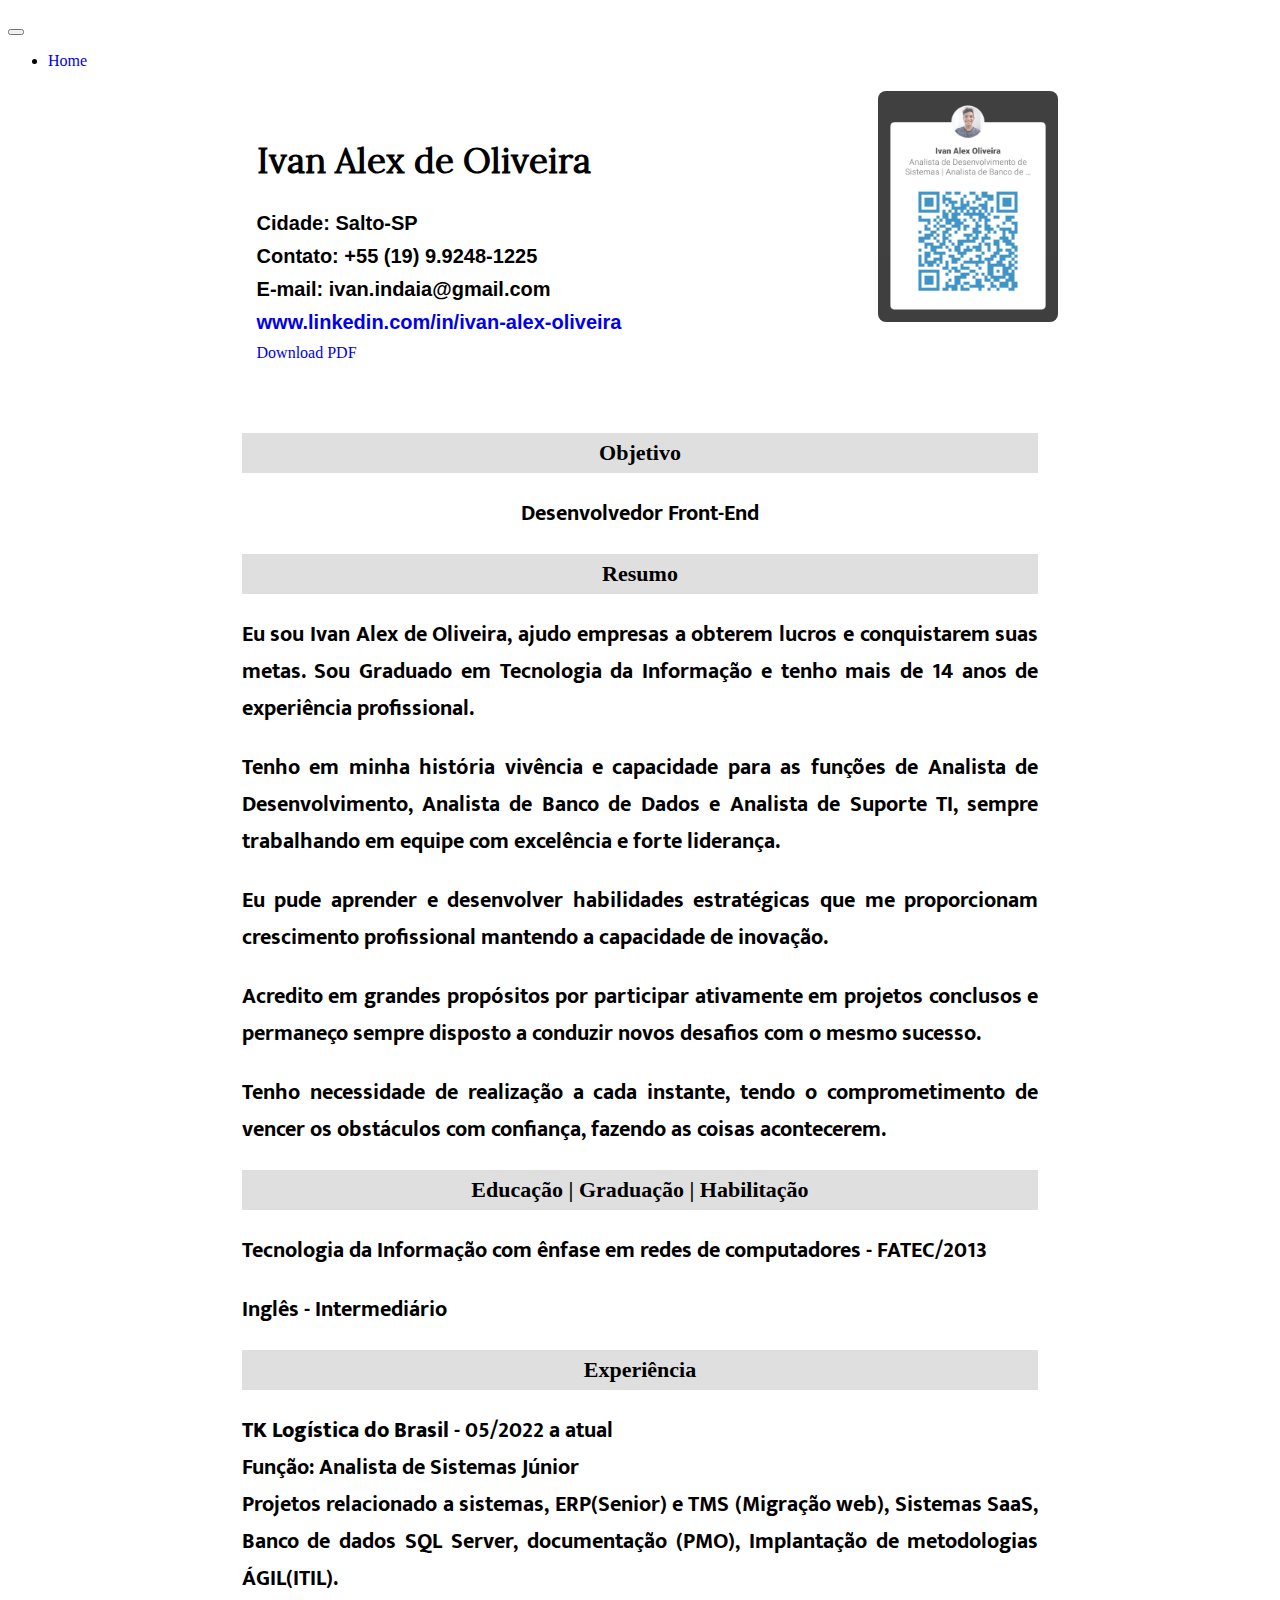
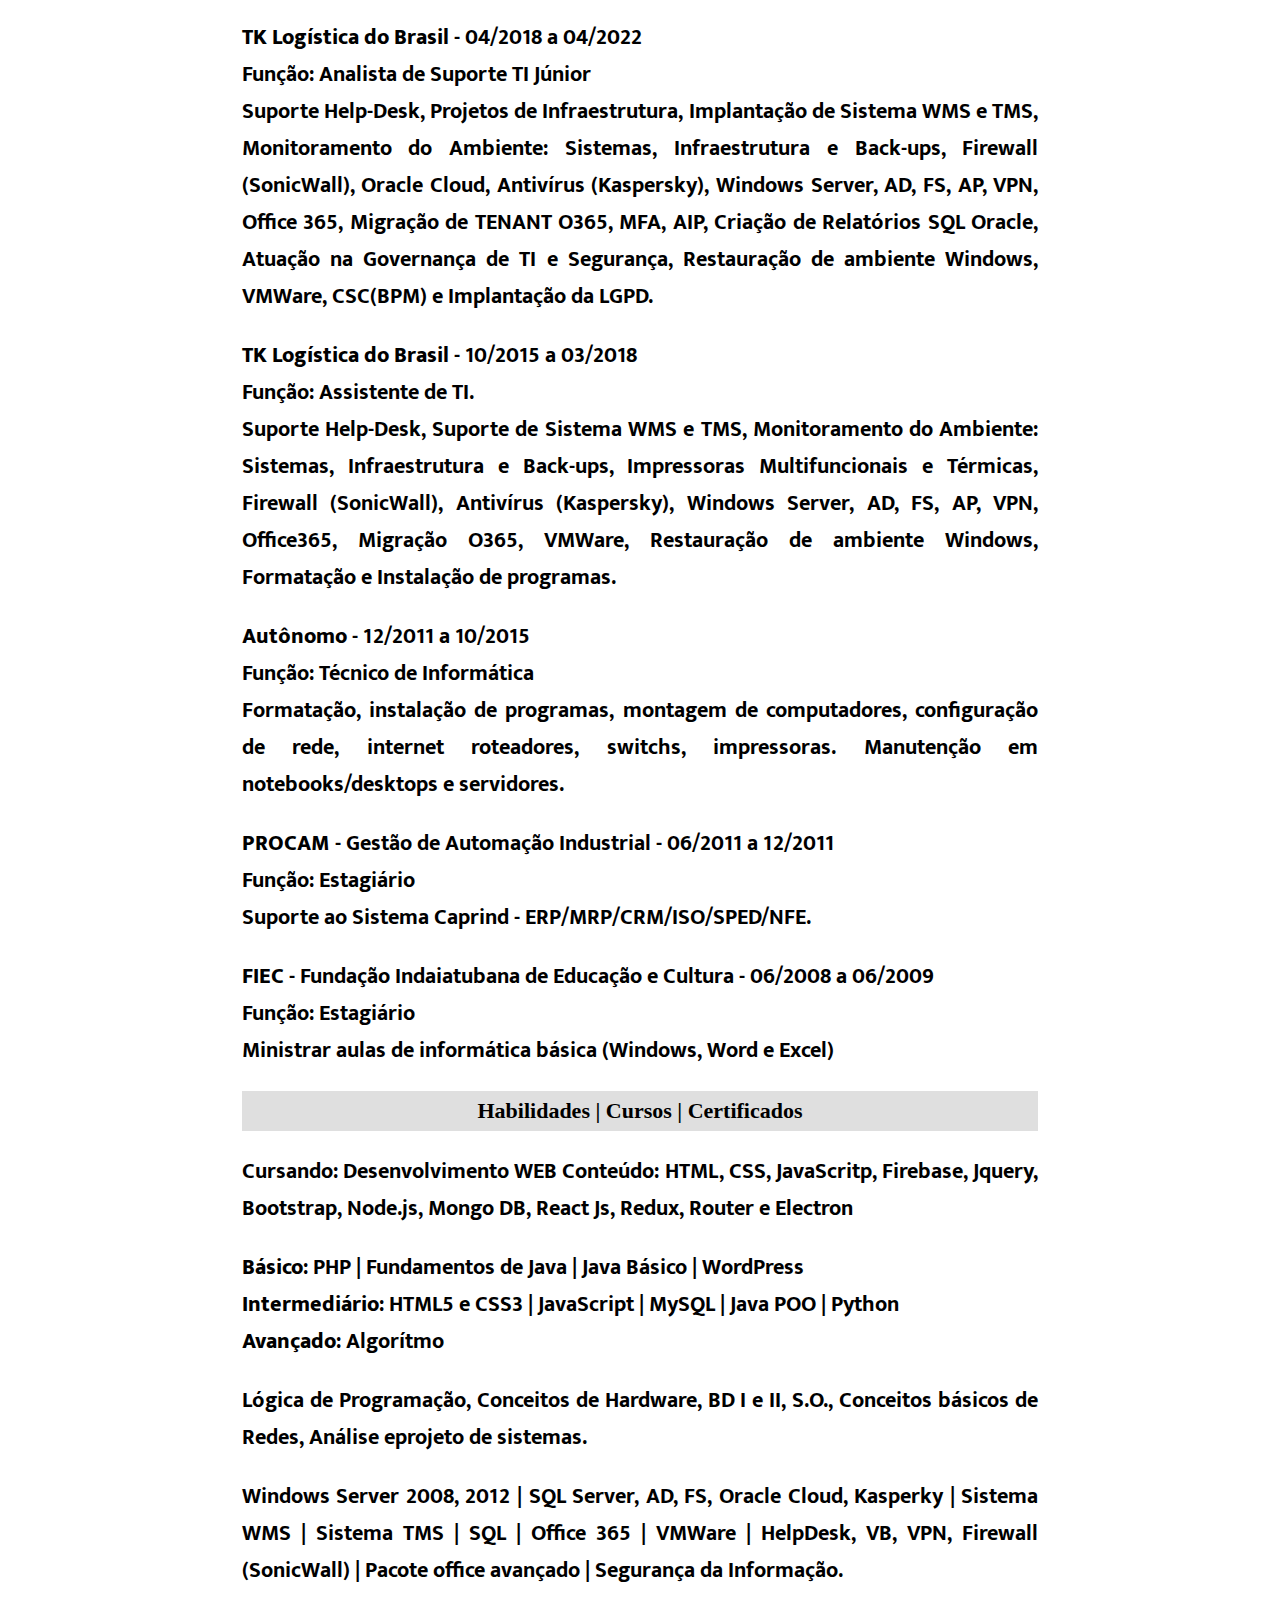
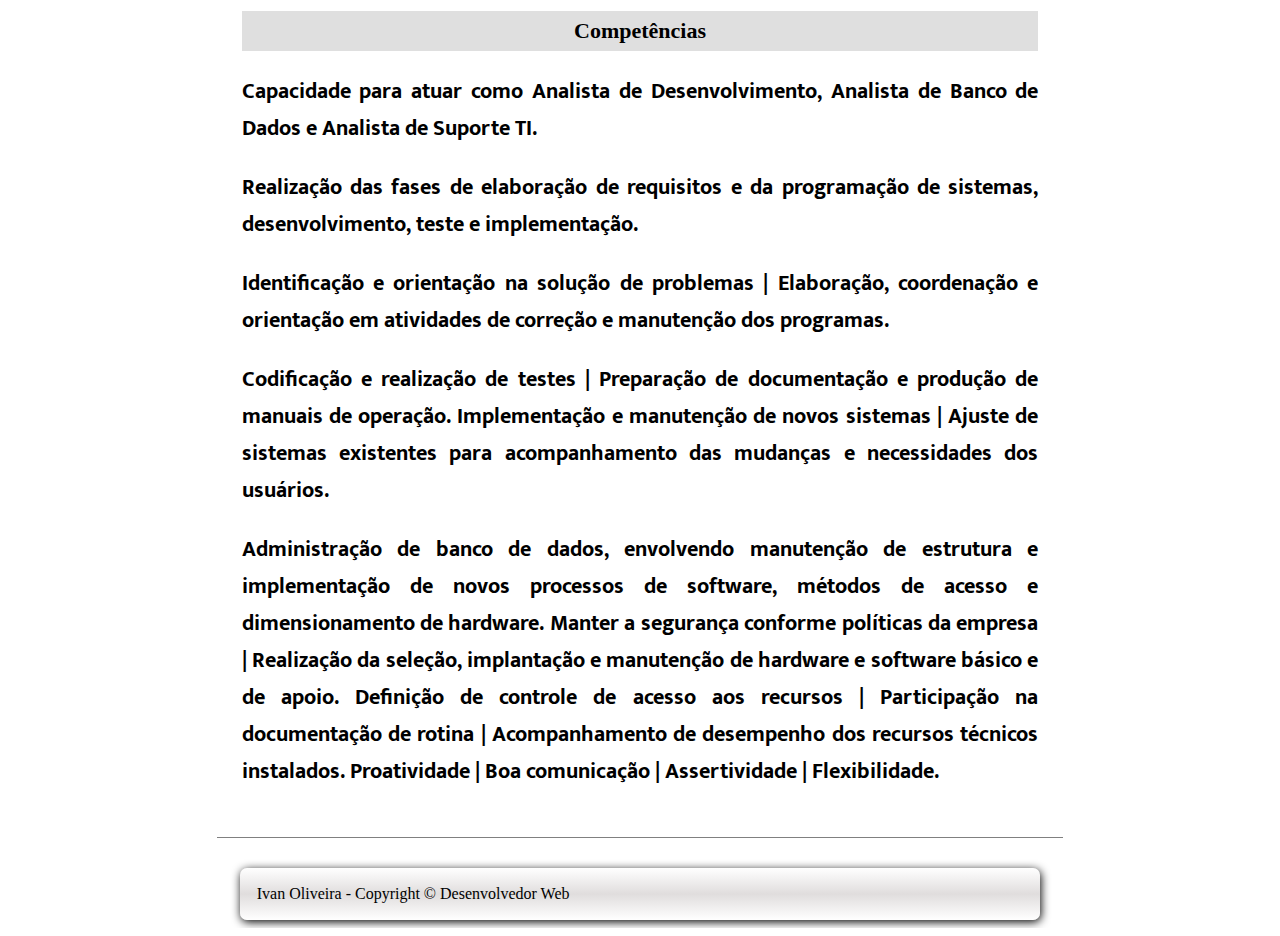
==== commit 6c28273e: "Up-1406" ====
--- a/html/curriculo.html
+++ b/html/curriculo.html
@@ -5,11 +5,11 @@
     <meta charset="UTF-8">
     <meta http-equiv="X-UA-Compatible" content="IE=edge">
     <meta name="viewport" content="width=device-width, initial-scale=1.0">
-    <link rel="stylesheet" href="../css/styleC.css">
+    <link rel="stylesheet" href="../css/styleCurr.css">
     <link href="https://cdn.jsdelivr.net/npm/bootstrap@5.1.3/dist/css/bootstrap.min.css" rel="stylesheet"
         integrity="sha384-1BmE4kWBq78iYhFldvKuhfTAU6auU8tT94WrHftjDbrCEXSU1oBoqyl2QvZ6jIW3" crossorigin="anonymous">
     <title>Currículo - Ivan Oliveira</title>
-    <link rel="shortcut icon" href="icons/favicon.ico" type="image/x-icon">
+    <link rel="shortcut icon" href="../icons/favicon.ico" type="image/x-icon">
 </head>
 
 <body>
@@ -37,12 +37,12 @@
             <h3><strong>Cidade:</strong> Salto-SP</h3>
             <h3><strong>Contato:</strong> +55 (19) 9.9248-1225</h3>
             <h3><strong>E-mail:</strong> ivan.indaia@gmail.com</h3>
-            <h3><a id="linkedin" href="www.linkedin.com/in/ivan-alex-oliveira">www.linkedin.com/in/ivan-alex-oliveira</a></h3>
-            <a class="btn btn-success" id="down" href="../documents/Desenvolvedor Front-End - Ivan Oliveira.pdf">Download PDF</a>
+            <h3><a id="linkedin" href="https://www.linkedin.com/in/ivan-alex-oliveira/" target="_blank">www.linkedin.com/in/ivan-alex-oliveira</a></h3>
+            <a class="btn btn-success" id="down" href="../documents/Desenvolvedor Front-End - Ivan Oliveira.pdf" target="_blank">Download PDF</a>
         </div>
         <div id="headerRight">
             <picture>
-                <a href="www.linkedin.com/in/ivan-alex-oliveira">
+                <a href="https://www.linkedin.com/in/ivan-alex-oliveira/">
                     <img id="inage" src="../images/linkedin.jpeg" alt="">
                 </a>
             </picture>
--- a/css/styleCurr.css
+++ b/css/styleCurr.css
@@ -0,0 +1,399 @@
+@charset "UTF-8";
+@import url("fonts.css");
+
+body {
+    /* background-image: url(images/back.jpeg); */
+    background-size: contain;
+    background-attachment: fixed;
+    /* overflow: hidden; */
+    margin-top: 0;
+
+
+}
+
+/* ========== INTERFACE ========== */
+.interface {
+    /border: 1px solid red;/
+
+    box-shadow: 1px 2px 11px rgb(59, 59, 59);
+    border-radius: 7px;
+    width: 67%;
+    overflow: auto;
+    margin: auto;
+    position: relative;
+}
+
+/* ========== CABEÇALHO ========== */
+/* === Left ==== */
+#headerLeft {
+    /border: 1px solid red;/
+
+    overflow: hidden;
+    width: 64%;
+    height: 270px;
+    padding: 25px 10px 25px 40px;
+    float: left;
+    /* border: 1px solid black; */
+}
+
+#headerLeft>h3 {
+    font-family: Calibri, 'Trebuchet MS', sans-serif;
+    font-size: 20px;
+    margin: 10px;
+    margin-left: 0px;
+    /* padding: 0.1rem; */
+    /* border: 1px solid black; */
+}
+
+#nome {
+    font-family: 'lora-regular', sans-serif;
+    font-size: 35px;
+    /* border: 1px solid black; */
+}
+
+/* === Right ==== */
+#headerRight {
+    /border: 1px solid red;/
+
+    overflow: hidden;
+    width: 25%;
+    height: 250px;
+    padding: 5px;
+    float: right;
+    text-align: right;
+}
+
+#inage {
+    width: 180px;
+    border-radius: 8px;
+    opacity: 0.75;
+}
+
+a {
+    text-decoration: none;
+}
+
+#linkedin:hover {
+    background-color: rgba(138, 142, 141, 0.314);
+    color: white;
+    transition: 1s;
+}
+
+#inage:hover {
+    opacity: 1;
+    border: 2px solid rgb(248, 247, 247);
+}
+
+/* ========== CORPO ========== */
+.corpo {
+    padding: 25px;
+    margin-top: 300px;
+    display: block;
+    border-bottom: 1px solid grey;
+}
+
+.titulo {
+    background-color: rgba(128, 128, 128, 0.250);
+    text-align: center;
+    padding: 7px;
+    font-size: 22px;
+}
+
+.titulo:hover {
+    background-color: rgb(212, 215, 218);
+    transition: 0.5s;
+}
+
+#obj {
+    text-align: center;
+}
+
+h3>p {
+    font-family: Calibri, 'Trebuchet MS', sans-serif;
+    font-family: 'Mukta', sans-serif;
+    text-align: justify;
+    font-size: 22px;
+    /* padding-top: 2px; */
+}
+
+/* ================ SECTION ================ */
+section {
+    padding-top: 10vh;
+    padding-bottom: 10vh;
+    line-height: 2em;
+    padding-left: 30px;
+    font-family: var(--font3);
+    font-size: 3.5vw;
+    height: 100vh;
+}
+
+/* ========== RODAPÉ ========== */
+.rodape {
+    /border: 1px solid red;/
+
+    text-align: center;
+    padding: 17px;
+    background-image: linear-gradient(rgba(255, 255, 255, 0.131), rgb(224, 221, 221), rgba(255, 255, 255, 0.549));
+    border-radius: 7px;
+    width: 90.5%;
+    margin: 30px auto 8px auto;
+    box-shadow: 1px 2px 10px black;
+}
+
+#Start {
+    position: absolute;
+    width: 100%;
+    height: 100%;
+    background-color: rgba(0, 0, 0, 0.900);
+    color: white;
+    font-size: 45px;
+    display: flex;
+    justify-content: center;
+    align-items: center;
+    flex-direction: column;
+    top: 0;
+}
+
+#starter {
+    font-family: 'Gill Sans', 'Gill Sans MT', Calibri, 'Trebuchet MS', sans-serif;
+    background-color: rgb(67, 1, 1);
+    color: white;
+}
+
+#welcome {
+    font-family: 'poppins', 'poppins-light', 'poppins-medium';
+    position: fixed;
+    left: 10px;
+    top: 10px;
+    font-size: 25px;
+    color: rgba(150, 79, 85, 0.988);
+}
+
+#welcome1 {
+    /* font-family: 'poppins', 'poppins-light', 'poppins-medium'; */
+    font-family: 'Righteous', sans-serif;
+    text-align: center;
+    margin: 25px;
+}
+
+#carro-sel {
+    width: 50%;
+    align-items: center;
+    border-radius: 3px;
+}
+
+/* ============================== FISRT ============================== */
+@media screen and (max-width: 1150px) {
+    .interface {
+        background-color: rgba(128, 128, 128, 0.076);
+        overflow: auto;
+        margin: auto;
+        padding: 10px;
+    }
+
+    /* === Left ==== */
+    #headerLeft {
+        width: 50%;
+        padding: 5px;
+    }
+
+    /* === Right ==== */
+    #headerRight {
+        padding: 10px;
+        width: 45%;
+        height: 250px;
+    }
+
+    #inage {
+        width: 175px;
+        align-items: center;
+        text-align: center;
+        padding: 0.2px;
+    }
+
+    #nome {
+        font-family: 'Raleway', sans-serif;
+        font-size: 27px;
+    }
+
+    #headerLeft>h3 {
+        font-family: Calibri, 'Trebuchet MS', sans-serif;
+        font-size: 19px;
+        margin: 3px;
+    }
+
+    /* ========== CORPO ========== */
+    .corpo {
+        padding: 8px;
+        margin-top: 275px;
+        display: block;
+        border-bottom: 1px solid grey;
+    }
+
+    h3 > p {
+        font-size: 18px;
+    }
+
+    .titulo {
+        background-image: linear-gradient(rgba(128, 128, 128, 0.250), white, rgba(128, 128, 128, 0.250));
+        text-align: center;
+        padding: 7px;
+        font-size: 20px;
+        border-radius: 3px;
+        box-shadow: 1px 2px 7px rgb(66, 66, 66);
+    }
+
+    /* ========== RODAPÉ ========== */
+    .rodape {
+        width: 97%;
+        margin-top: 20px;
+        font-size: 18px;
+        padding: 13px;
+    }
+}
+
+/* ============================== SECOND ============================== */
+@media screen and (max-width: 1000px) {
+    .interface {
+        background-color: rgba(128, 128, 128, 0.076);
+        width: 75%;
+        overflow: auto;
+        margin: auto;
+        padding: 10px;
+    }
+
+    /* === Left ==== */
+    #headerLeft {
+        height: 200px;
+        width: 54%;
+        padding: 5px;
+    }
+
+    /* === Right ==== */
+    #headerRight {
+        height: 200px;
+        padding: 10px;
+        width: 35%;
+    }
+
+    #inage {
+        width: 125px;
+        align-items: center;
+        text-align: center;
+        padding: 0.2px;
+    }
+
+    #nome {
+        font-family: 'Raleway', sans-serif;
+        font-size: 25px;
+    }
+
+    #headerLeft>h3 {
+        font-family: Calibri, 'Trebuchet MS', sans-serif;
+        font-size: 16px;
+        margin: 3px;
+    }
+
+    /* ========== CORPO ========== */
+    .corpo {
+        padding: 8px;
+        margin-top: 210px;
+        display: block;
+    }
+
+    h3 > p {
+        font-size: 16px;
+    }
+
+    .titulo {
+        background-color: rgba(128, 128, 128, 0.250);
+        text-align: center;
+        padding: 7px;
+        font-size: 17px;
+    }
+
+    /* ========== RODAPÉ ========== */
+    .rodape {
+        width: 90%;
+        margin-top: 20px;
+        font-size: 14px;
+        padding: 13px;
+    }
+}
+
+/* ============================== THIRD ============================== */
+@media screen and (max-width: 600px) {
+    .interface {
+        background-color: rgba(214, 211, 211, 0.207);
+        width: 95%;
+        overflow: auto;
+        margin: auto;
+        padding: 10px;
+    }
+
+    /* === Left ==== */
+    #headerLeft {
+        width: 54%;
+        padding: 5px;
+    }
+
+    /* === Right ==== */
+    #headerRight {
+        padding: 10px;
+        width: 35%;
+    }
+
+    #inage {
+        width: 125px;
+        align-items: center;
+        text-align: center;
+        padding: 0.2px;
+    }
+
+    #nome {
+        font-family: 'Raleway', sans-serif;
+        font-size: 22px;
+    }
+
+    #headerLeft>h3 {
+        font-family: Calibri, 'Trebuchet MS', sans-serif;
+        font-size: 14px;
+        margin: 3px;
+    }
+
+    /* ========== CORPO ========== */
+    .corpo {
+        padding: 8px;
+        margin-top: 210px;
+        display: block;
+    }
+
+    h3 > p {
+        font-size: 15px;
+    }
+
+    .titulo {
+        background-color: rgba(128, 128, 128, 0.250);
+        text-align: center;
+        padding: 7px;
+        font-size: 17px;
+    }
+
+    /* ========== RODAPÉ ========== */
+    .rodape {
+        width: 90%;
+        margin-top: 20px;
+        font-size: 14px;
+        padding: 13px;
+    }
+
+    #carro-sel {
+        width: 99%;
+        align-items: center;
+        border-radius: 3px;
+    }
+
+    #myNav {
+        margin-left: 10px;
+    }
+}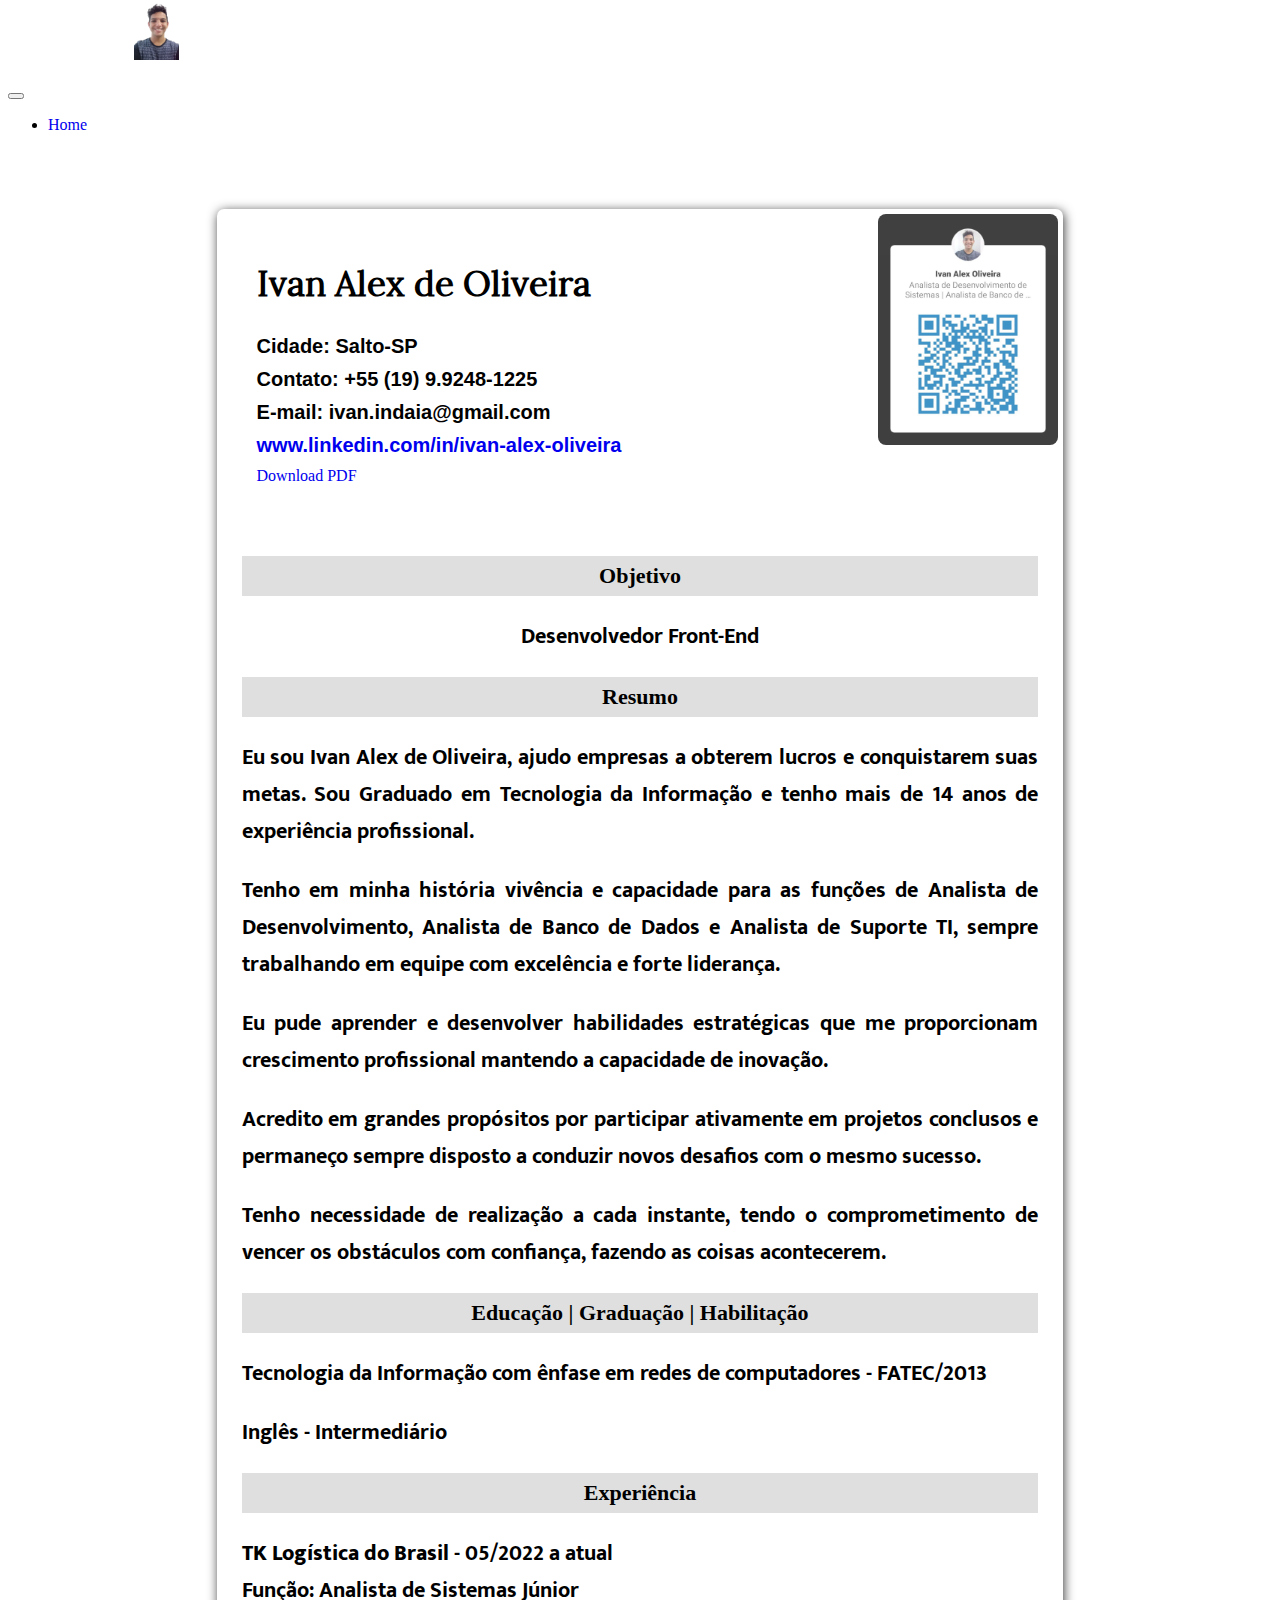
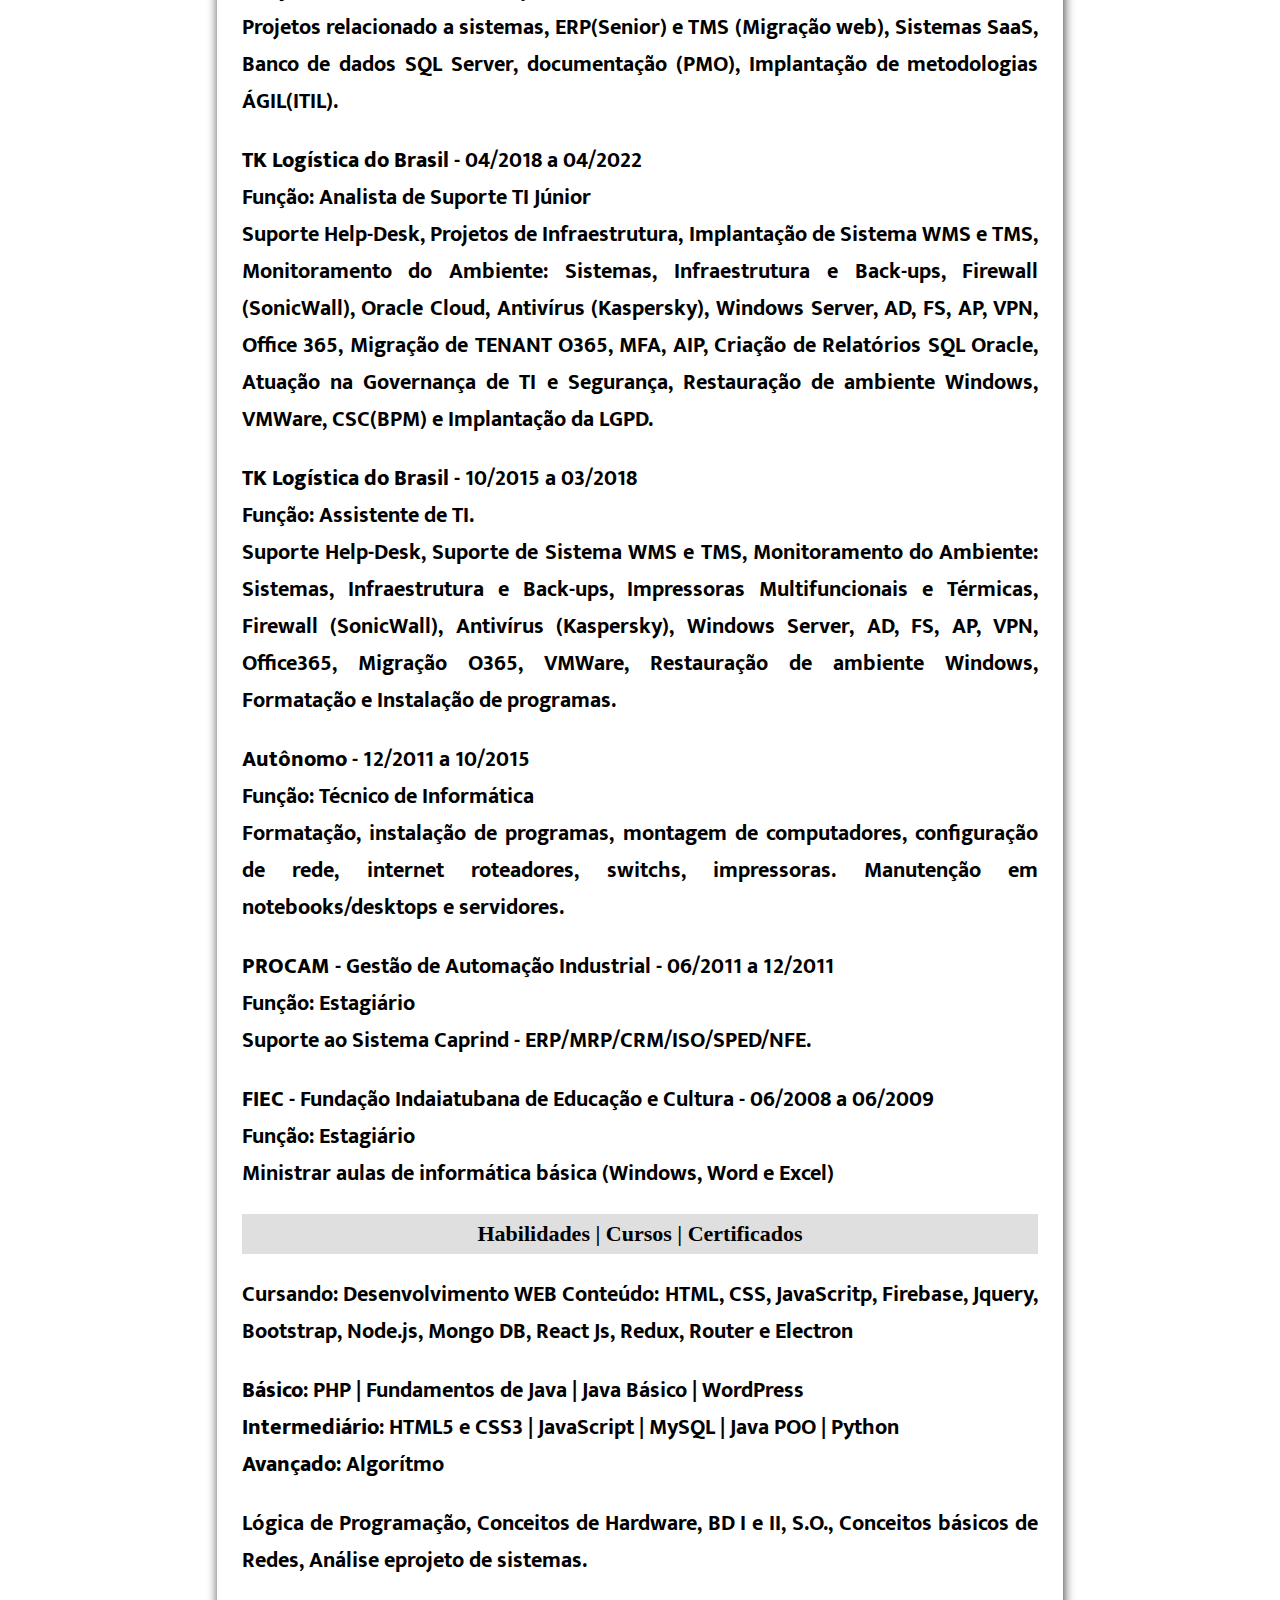
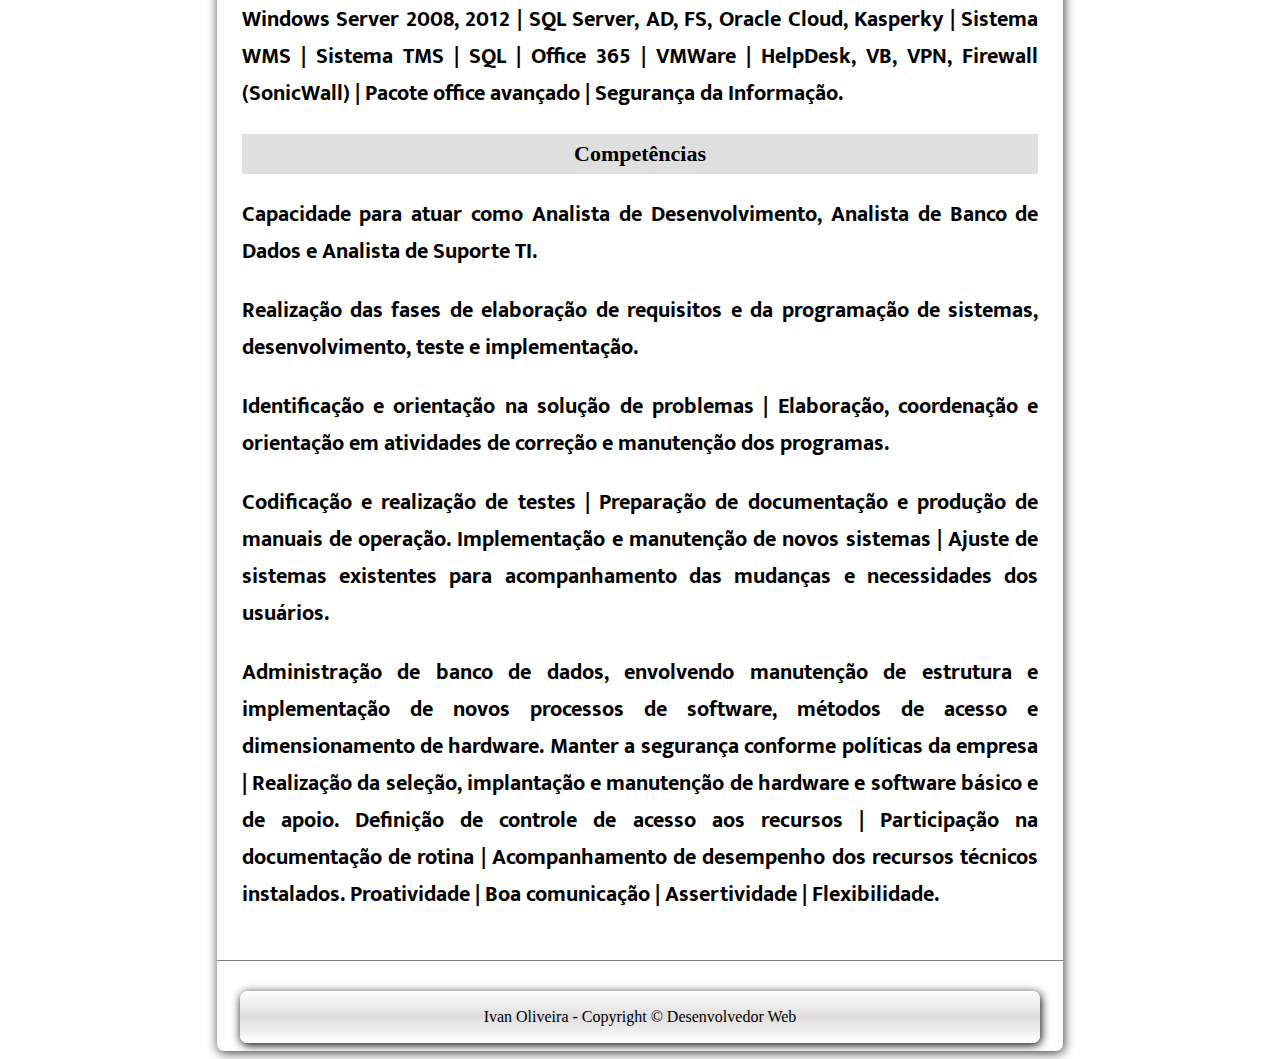
==== commit 0ee35165: "Up-17.06" ====
--- a/html/curriculo.html
+++ b/html/curriculo.html
@@ -6,30 +6,34 @@
     <meta http-equiv="X-UA-Compatible" content="IE=edge">
     <meta name="viewport" content="width=device-width, initial-scale=1.0">
     <link rel="stylesheet" href="../css/styleCurr.css">
-    <link href="https://cdn.jsdelivr.net/npm/bootstrap@5.1.3/dist/css/bootstrap.min.css" rel="stylesheet"
-        integrity="sha384-1BmE4kWBq78iYhFldvKuhfTAU6auU8tT94WrHftjDbrCEXSU1oBoqyl2QvZ6jIW3" crossorigin="anonymous">
+    <link rel="stylesheet" href="https://cdn.jsdelivr.net/npm/bootstrap@5.2.0-beta1/dist/css/bootstrap.min.css"
+        integrity="sha384-0evHe/X+R7YkIZDRvuzKMRqM+OrBnVFBL6DOitfPri4tjfHxaWutUpFmBp4vmVor" crossorigin="anonymous">
     <title>Currículo - Ivan Oliveira</title>
     <link rel="shortcut icon" href="../icons/favicon.ico" type="image/x-icon">
 </head>
 
 <body>
     <header>
-        <nav class="navbar navbar-expand-sm bg-dark navbar-dark">
-            <div class="navbar-brand"><img src="../images/" alt=""> </div>
-            <button class="navbar-toggler" type="button" data-toggle="collapse" data-target="#myNav">
-                <span class="navbar-toggler-icon"></span>
-            </button>
-            <div id="myNav" class="collapse navbar-collapse justify-content-end">
-                <ul class="navbar-nav">
-                    <li class="nav-item"><a href="../index.html" class="nav-link" data-toggle="tab">Home</a></li>
-                    <!-- <li class="nav-item"><a href="html/curriculo.html" class="nav-link">Currículo</a></li>
-                    <li class="nav-item"><a href="index.html" class="nav-link" data-toggle="tab">Resumo</a></li>
-                    <li class="nav-item"><a href="index.html" class="nav-link" data-toggle="tab">Meu Trabalhos</a></li>
-                    <li class="nav-item"><a href="index.html" class="nav-link" data-toggle="tab">Sobre Mim</a></li>
-                    <li class="nav-item"><a href="#about" class="nav-link" data-toggle="tab">Contato</a></li> -->
-                </ul>
+        <div class="barraNav">
+            <div class="navegacao bg-dark">
+                <nav class="navbar fixed-top navbar-expand-sm bg-dark navbar-dark">
+                    <div class="photoPerfil bg-dark">
+                        <div id="img">
+                            <img src="../images/IvanAlex.png" alt="Ivan Oliveira">
+                        </div>
+                    </div>
+                    <div class="navbar-brand"><img src="images/favicon.ico" alt=""> </div>
+                    <button class="navbar-toggler" type="button" data-toggle="collapse" data-target="#myNav">
+                        <span class="navbar-toggler-icon"></span>
+                    </button>
+                    <div id="myNav" class="collapse navbar-collapse justify-content-end">
+                        <ul class="navbar-nav">
+                            <li class="nav-item"><a class="nav-link" href="../index.html">Home</a></li>
+                        </ul>
+                    </div>
+                </nav>
             </div>
-        </nav>
+        </div>
     </header>
     <div class="interface">
         <div id="headerLeft">
@@ -239,6 +243,16 @@
             Ivan Oliveira - Copyright &copy; Desenvolvedor Web
         </footer>
     </div>
+
+    <script src="https://code.jquery.com/jquery-3.3.1.slim.min.js"
+        integrity="sha384-q8i/X+965DzO0rT7abK41JStQIAqVgRVzpbzo5smXKp4YfRvH+8abtTE1Pi6jizo"
+        crossorigin="anonymous"></script>
+    <script src="https://cdnjs.cloudflare.com/ajax/libs/popper.js/1.14.3/umd/popper.min.js"
+        integrity="sha384-ZMP7rVo3mIykV+2+9J3UJ46jBk0WLaUAdn689aCwoqbBJiSnjAK/l8WvCWPIPm49"
+        crossorigin="anonymous"></script>
+    <script src="https://stackpath.bootstrapcdn.com/bootstrap/4.1.3/js/bootstrap.min.js"
+        integrity="sha384-ChfqqxuZUCnJSK3+MXmPNIyE6ZbWh2IMqE241rYiqJxyMiZ6OW/JmZQ5stwEULTy"
+        crossorigin="anonymous"></script>
 </body>
 
 </html>--- a/css/styleCurr.css
+++ b/css/styleCurr.css
@@ -13,27 +13,31 @@
 
 /* ========== INTERFACE ========== */
 .interface {
-    /border: 1px solid red;/
-
     box-shadow: 1px 2px 11px rgb(59, 59, 59);
     border-radius: 7px;
     width: 67%;
     overflow: auto;
-    margin: auto;
+    margin: 75px auto auto auto;
     position: relative;
 }
 
 /* ========== CABEÇALHO ========== */
 /* === Left ==== */
 #headerLeft {
-    /border: 1px solid red;/
-
     overflow: hidden;
     width: 64%;
     height: 270px;
     padding: 25px 10px 25px 40px;
     float: left;
     /* border: 1px solid black; */
+}
+
+.photoPerfil>div>img {
+    padding: 0;
+    width: 45px;
+    height: 100%;
+    margin-left: 10%;
+    margin-right: 10%;
 }
 
 #headerLeft>h3 {
@@ -53,8 +57,6 @@
 
 /* === Right ==== */
 #headerRight {
-    /border: 1px solid red;/
-
     overflow: hidden;
     width: 25%;
     height: 250px;
@@ -129,8 +131,6 @@
 
 /* ========== RODAPÉ ========== */
 .rodape {
-    /border: 1px solid red;/
-
     text-align: center;
     padding: 17px;
     background-image: linear-gradient(rgba(255, 255, 255, 0.131), rgb(224, 221, 221), rgba(255, 255, 255, 0.549));
@@ -187,7 +187,7 @@
     .interface {
         background-color: rgba(128, 128, 128, 0.076);
         overflow: auto;
-        margin: auto;
+        margin: 75px auto auto auto;
         padding: 10px;
     }
 
@@ -258,7 +258,7 @@
         background-color: rgba(128, 128, 128, 0.076);
         width: 75%;
         overflow: auto;
-        margin: auto;
+        margin: 75px auto auto auto;
         padding: 10px;
     }
 
@@ -327,7 +327,7 @@
         background-color: rgba(214, 211, 211, 0.207);
         width: 95%;
         overflow: auto;
-        margin: auto;
+        margin: 75px auto auto auto;
         padding: 10px;
     }
 
